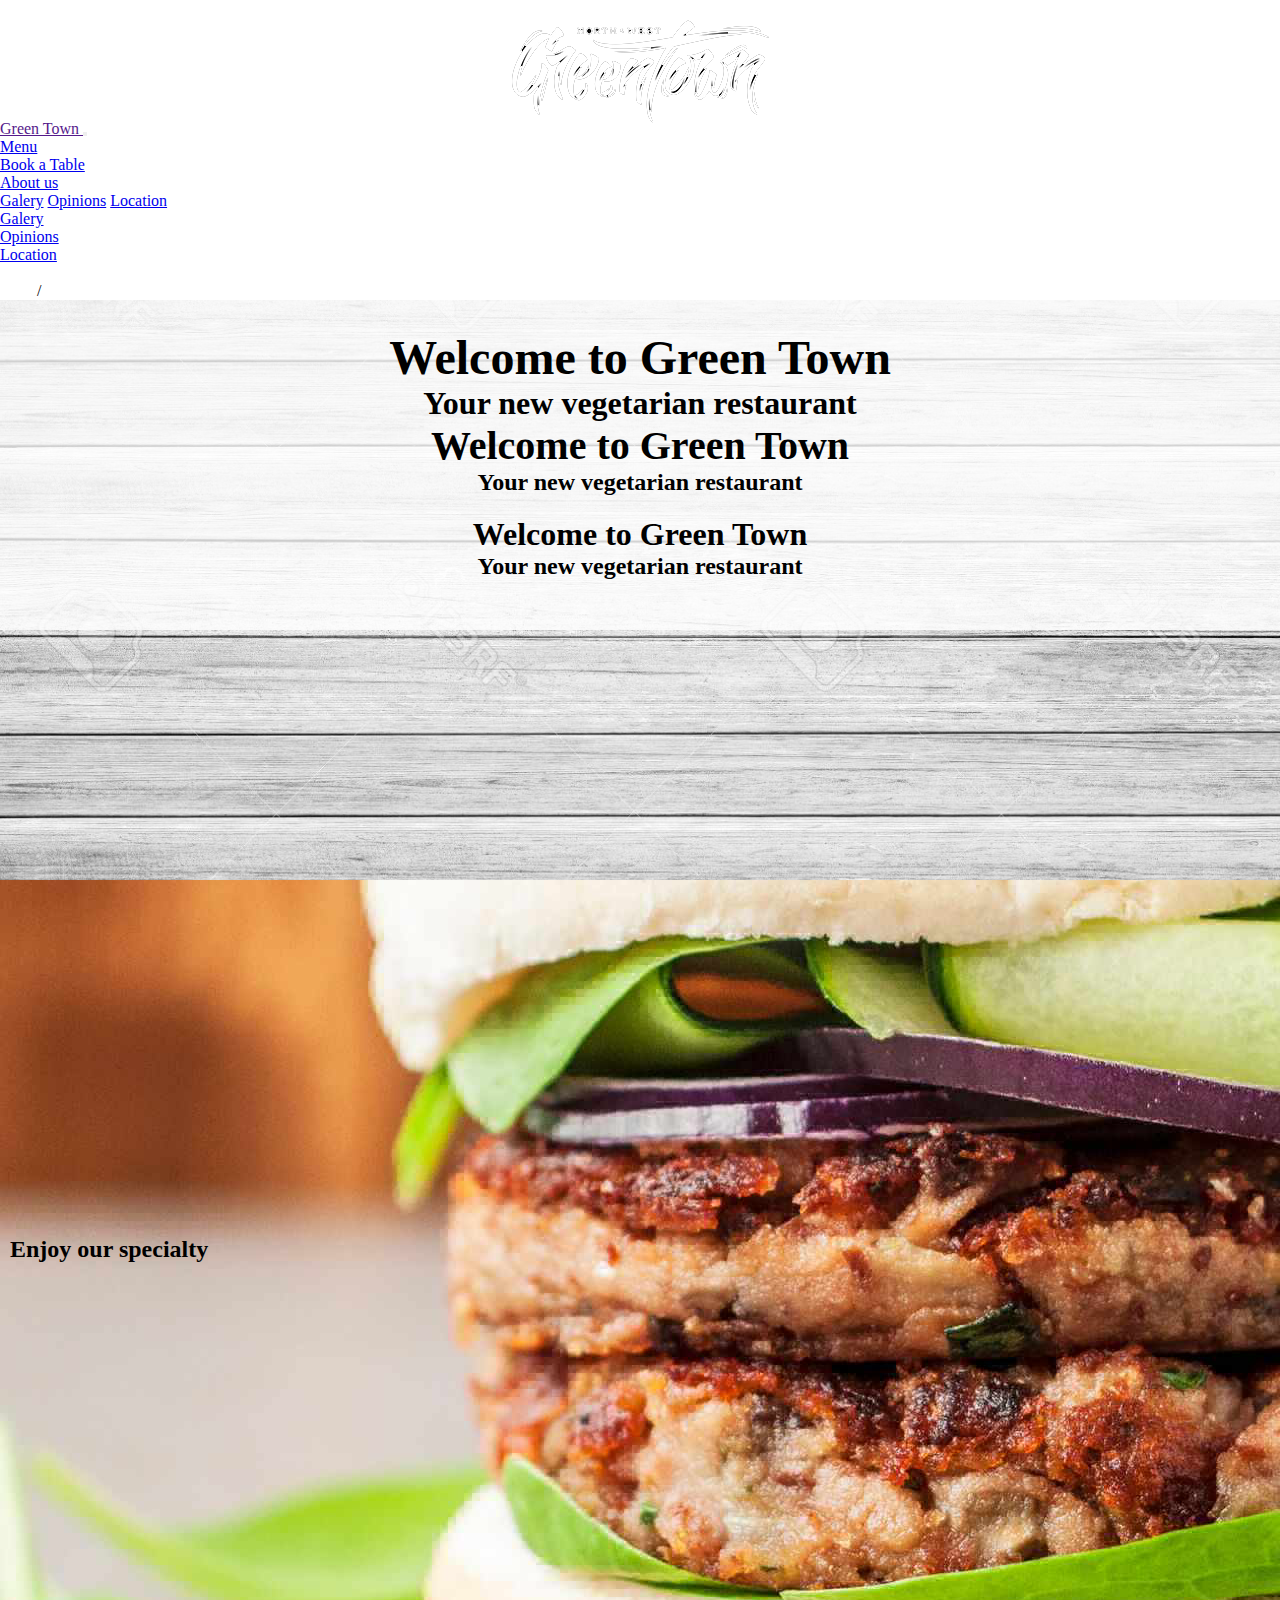
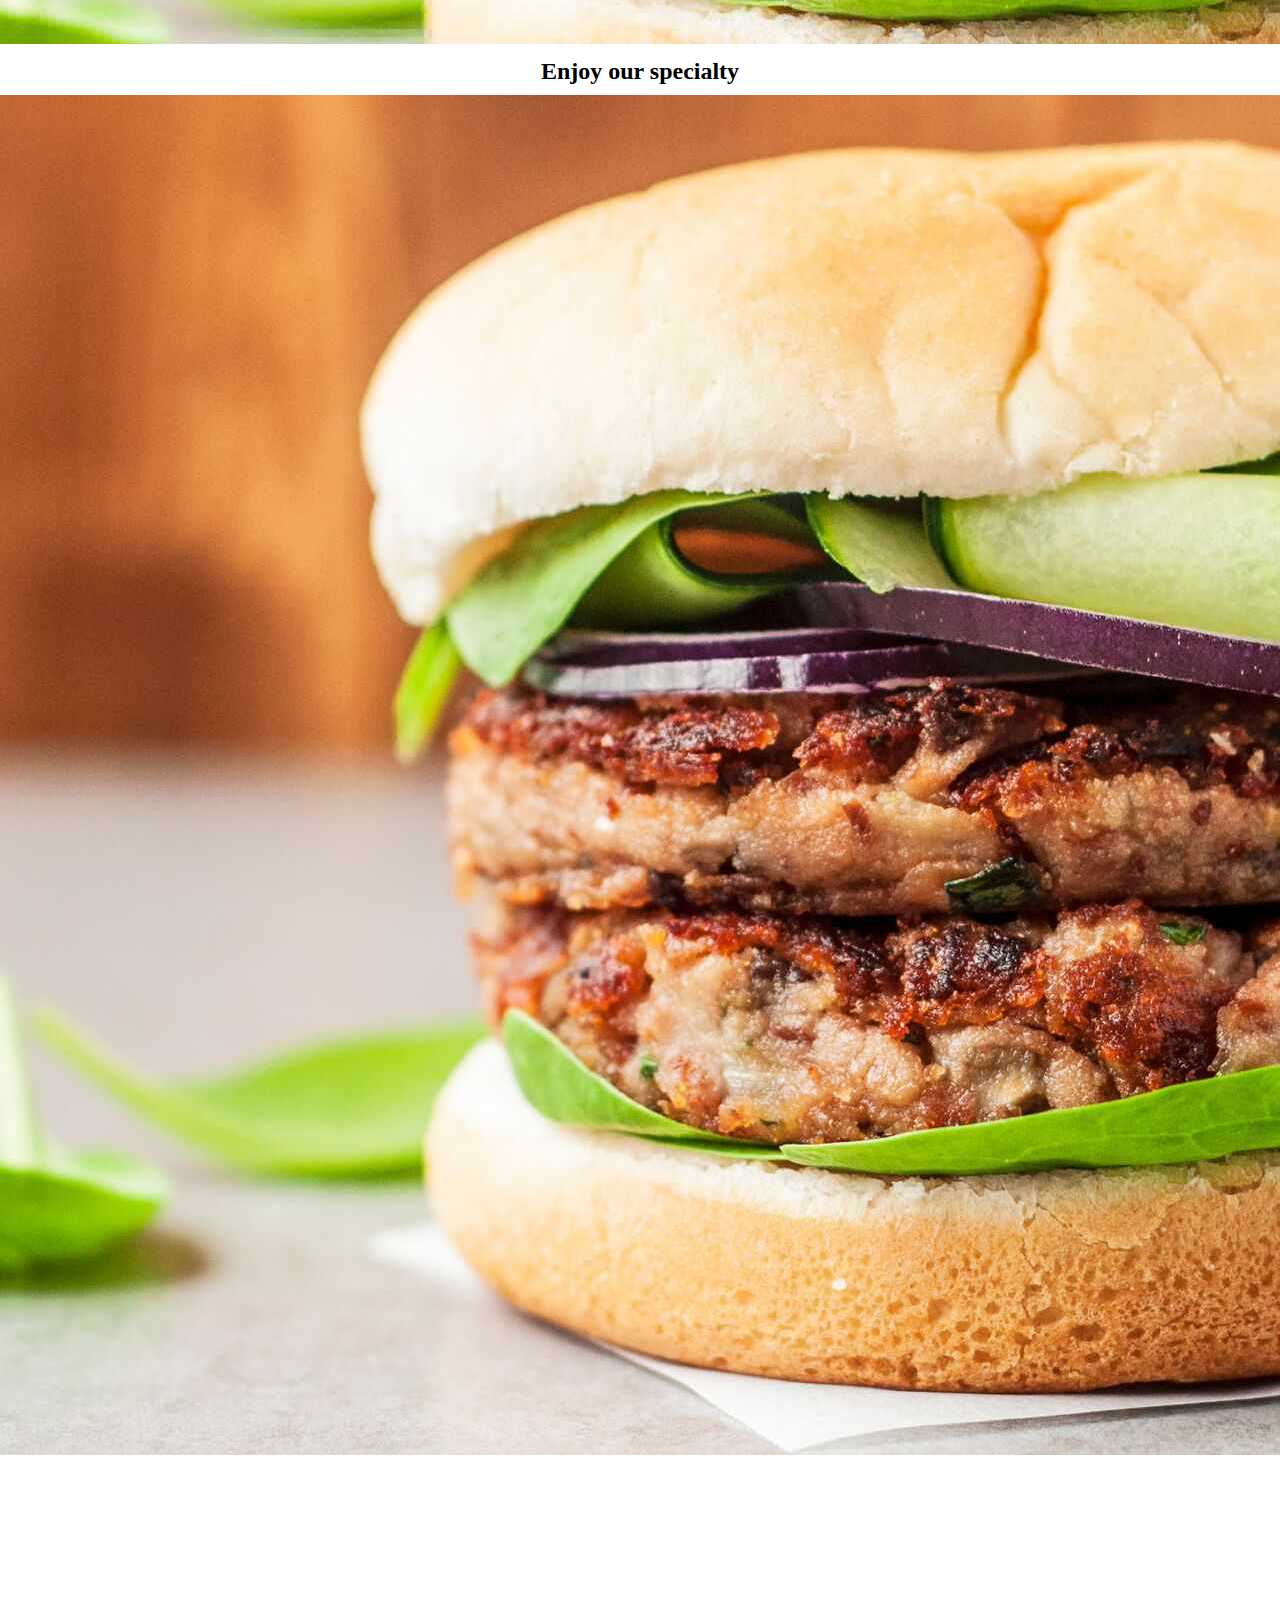
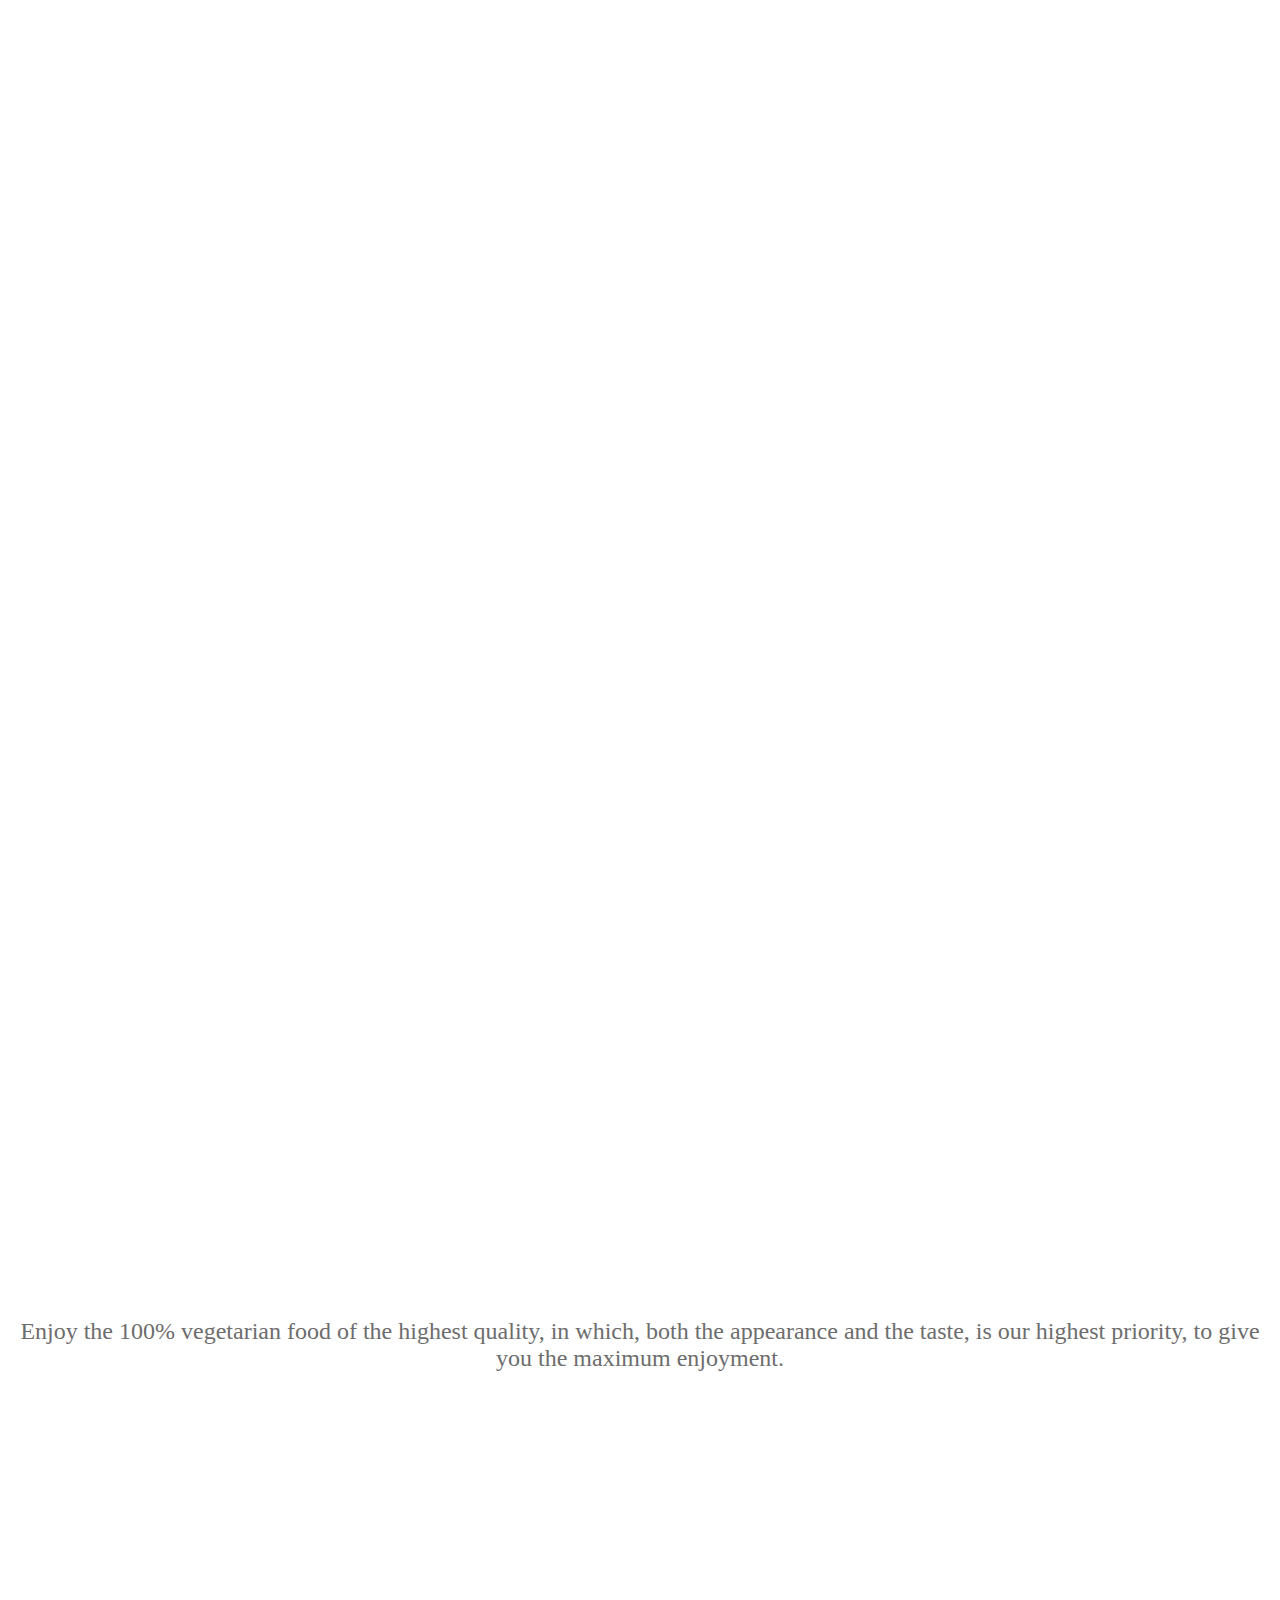
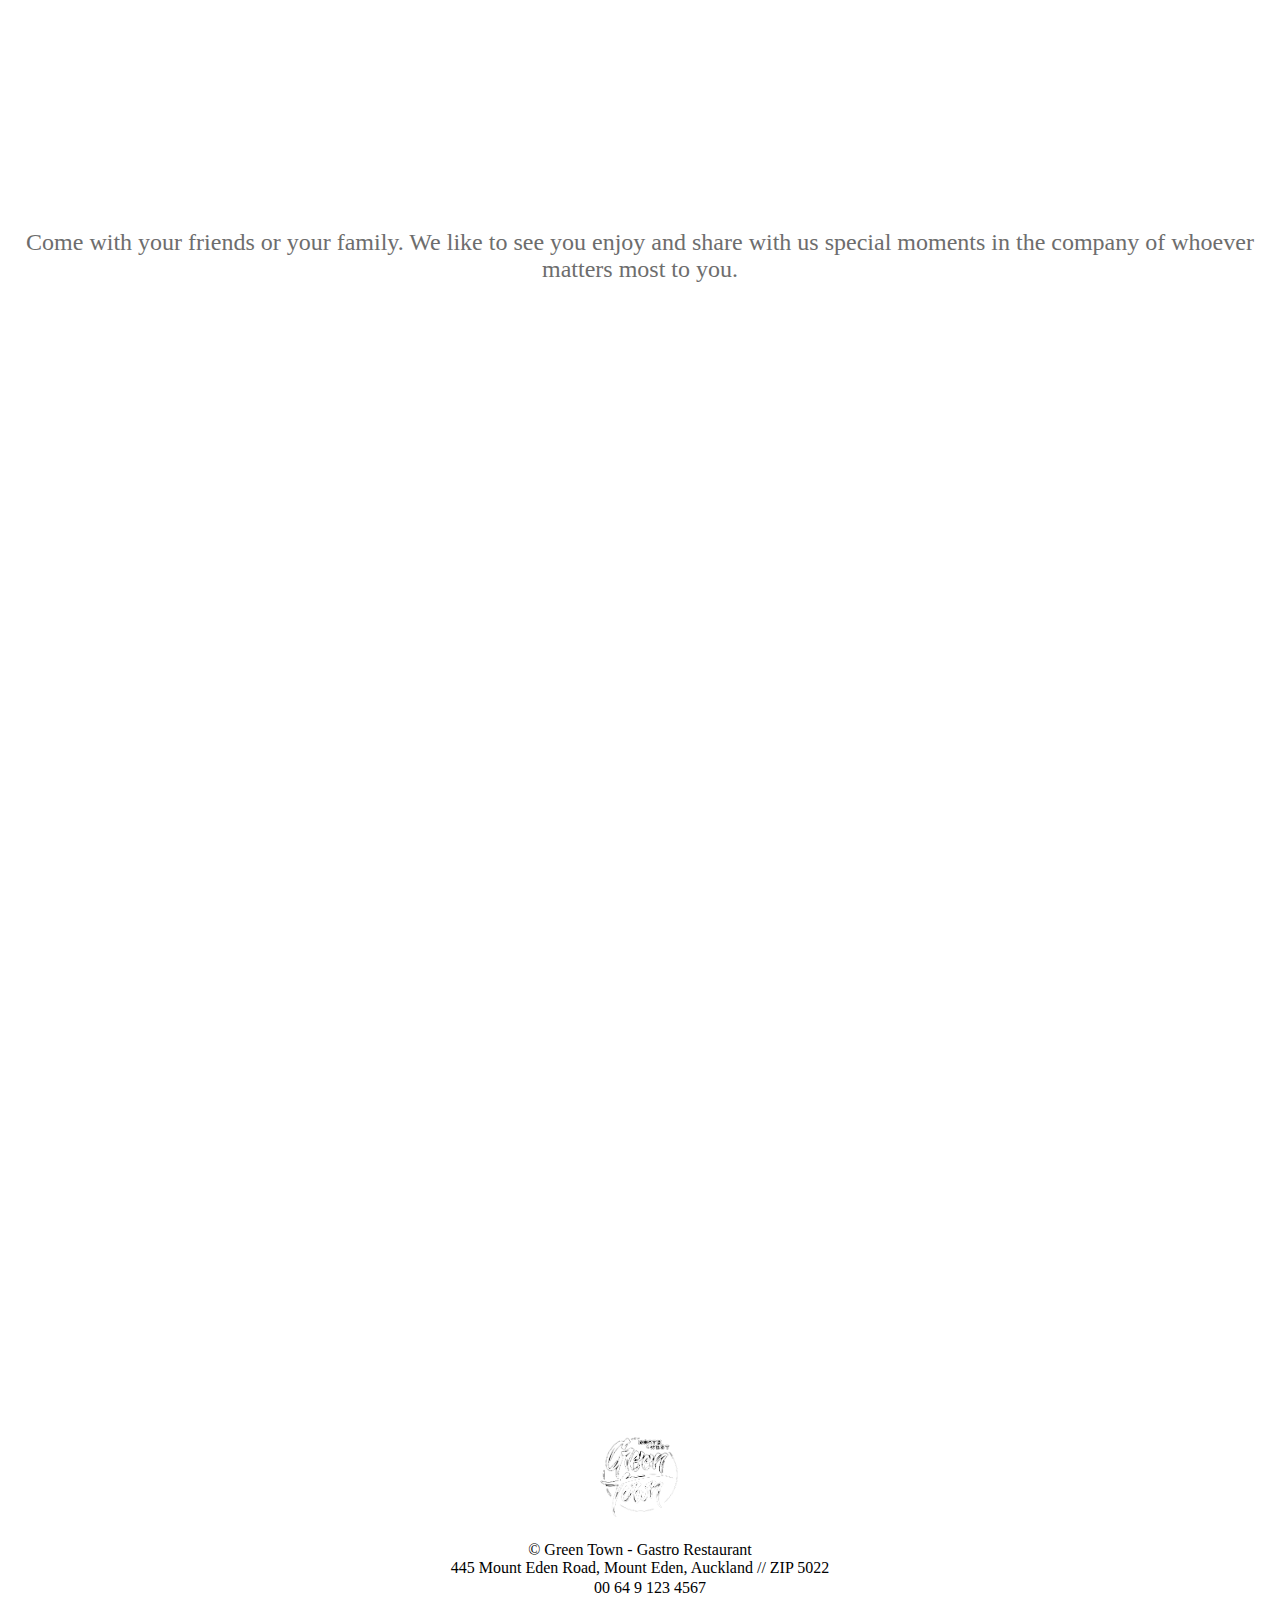
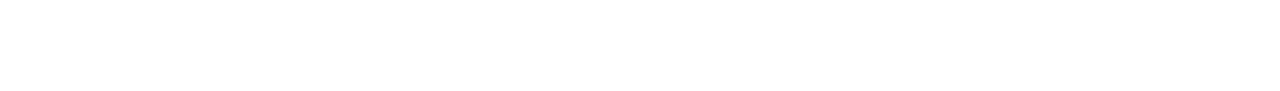
==== index.html @ 02210a0e "Only need menu" ====
<!doctype html>
<html lang="en">
  <head>
    <!-- Required meta tags -->
    <meta charset="utf-8">
    <meta name="viewport" content="width=device-width, initial-scale=1, shrink-to-fit=no">

    <!-- Bootstrap CSS -->
    <link rel="shortcut icon" href="./public/logoDark.ico" type="image/x-icon">
    <link rel="stylesheet" href="./styles/style.css">
    <link rel="stylesheet" href="https://stackpath.bootstrapcdn.com/bootstrap/4.2.1/css/bootstrap.min.css" integrity="sha384-GJzZqFGwb1QTTN6wy59ffF1BuGJpLSa9DkKMp0DgiMDm4iYMj70gZWKYbI706tWS" crossorigin="anonymous">
    <link rel="stylesheet" href="https://bootswatch.com/4/lux/bootstrap.min.css">
    <link rel="stylesheet" href="https://bootswatch.com/4/lux/bootstrap.css">
    <link rel="stylesheet" href="https://cdnjs.cloudflare.com/ajax/libs/animate.css/3.7.0/animate.min.css">

    <script src="https://ajax.googleapis.com/ajax/libs/jquery/3.3.1/jquery.min.js"></script>
    <script src="https://maxcdn.bootstrapcdn.com/bootstrap/3.4.0/js/bootstrap.min.js"></script>

    <title>Green Town</title>
  </head>
  <body>
    <section id="header">
        <div class="bg-primary" style="text-align: center; height: 120px;">
            <img src="./assets/greenTownTop.png" alt="" style="padding: 20px 0;">
        </div>
    </section>

    <nav class="navbar navbar-expand-lg navbar-dark bg-primary sticky-top">
        <a class="navbar-brand" href="">
            <!-- <img src="./assets/logo.png" alt="" id="imgLogo" style="height:60px;"> -->
            Green Town
        </a>
        <button class="navbar-toggler" type="button" data-toggle="collapse" data-target="#navbarColor01" aria-controls="navbarColor01" aria-expanded="false" aria-label="Toggle navigation">
            <span class="navbar-toggler-icon"></span>
        </button>

        <div class="collapse navbar-collapse" id="navbarColor01">
            <ul class="navbar-nav mr-auto">
                <li class="nav-item">
                    <a class="nav-link" href="#">Menu</a>
                </li>
                <li class="nav-item">
                    <a class="nav-link" href="./public/bookATable.html">Book a Table</a>
                </li>
                <li class="nav-item dropdown">
                    <div class="d-none d-lg-block">
                        <a class="nav-link dropdown-toggle" href="#" id="navbarDropdown" role="button" data-toggle="dropdown" aria-haspopup="true" aria-expanded="false">
                            About us
                        </a>
                        <div class="dropdown-menu" aria-labelledby="navbarDropdown">
                            <a class="dropdown-item" href="./public/gallery.html">Galery</a>
                            <a class="dropdown-item" href="./public/opinions.html">Opinions</a>
                            <a class="dropdown-item" href="./public/location.html">Location</a>
                        </div>
                    </div>
                </li>

                <!-- NAVBAR ITEMS FOR MOBILE AND TABLET -->
                <li class="nav-item d-lg-none">
                    <a class="nav-link" href="./public/gallery.html">Galery</a>
                </li>
                <li class="nav-item d-lg-none">
                    <a class="nav-link" href="./public/opinions.html">Opinions</a>
                </li>
                <li class="nav-item d-lg-none">
                    <a class="nav-link" href="./public/location.html">Location</a>
                </li>
            </ul>

            <!-- THAT BUTTON MAY HAVE THE OPTION TO CHANGE THE LANGUAGE -->
            <br>
            <a href="#" style="color:white;"><u>ENG</u></a> / <a href="#"style="color:white;"><u>ESP</u></a>
            <br>
        </div>
    </nav>

    <!-- DIV WITH BACKGROUNB IMAGE -->
  <div class="container-fluid" id="bg">

    <!-- INTRO -->
    <section class="container" id="whiteContainer"> 
        <!-- WELCOME FOR PC -->
        <div class="row d-none d-lg-block">
            <div class="col-12" style="text-align:center;">
                <h1 id="welcomeH1A">Welcome to Green Town</h1>
                <h2 id="welcomeH2A">Your new vegetarian restaurant</h2>
            </div>
        </div>

        <!-- WELCOME FOR TABLET -->
        <div class="row d-none d-md-block d-lg-none">
            <div class="col-12" style="text-align:center;">
                <h1 id="welcomeH1B">Welcome to Green Town</h1>
                <h2 id="welcomeH2B">Your new vegetarian restaurant</h2>
            </div>
        </div>

        <!-- WELCOME FOR MOBILE -->
        <div class="row d-md-none">
            <div class="col-auto" id="contentWC" style="text-align: center;">
                <h1>Welcome to Green Town</h1>
                <h2>Your new vegetarian restaurant</h2>
            </div>
        </div>

        <!-- <div class="col-12" style="text-align:center;" >
            <span><img src="./assets/images/burguerIntro.png" alt="" style="padding-top: 20px;" class="img-fluid animated zoomInDown"></span>
        </div> -->
    </section>

    
    <section class="container d-none d-lg-block" id="spacePC">
        <!-- SPACE SECTION PC -->
    </section>
    <section class="container d-lg-none" id="spaceMobile">
        <!-- SPACE SECTION TABLET AND MOBILE -->
    </section>

    <section class="container-fluid" style="padding: 0;">
        <div class="row align-items-center d-none d-md-block">
            <div class="thumbnail text-center">
                <img src="./assets/images/bigBurger.png" alt="" class="img-fluid">
                <div class="caption bg-warning">
                    <h2 style="padding:10px; margin: 0;">Enjoy our specialty</h2>
                    <h1 class="wow pulse" data-wow-delay="1s" style="padding:10px; margin: 0; font-size: 3em;">100% Vegan Burguers</h1>
                </div>
            </div>
        </div>

        <div class="row align-items-center d-md-none">
            <div class="col-12" style="padding: 0;">
                <div class="bg-warning" style="text-align: center;">
                    <h2 style="padding:10px 0; margin: 0;">Enjoy our specialty</h2>
                </div>
                <img src="./assets/images/bigBurguer.jpeg" alt="" class="img-fluid">
                <div class="bg-warning" style="text-align: center;">
                    <h1 class="wow pulse" data-wow-delay="1s" style="padding:10px 0; margin: 0; font-size: 3em;">100% Vegan Burgers</h1>
                </div>
            </div>
        </div>
    </section>


    <section class="container d-none d-lg-block" id="spacePC">
        <!-- SPACE SECTION PC -->
    </section>
    <section class="container d-lg-none" id="spaceMobile">
        <!-- SPACE SECTION TABLET AND MOBILE -->
    </section>
    
    
    <section class="container" id="whiteContainer">
        <div class="row align-items-center">
            <div class="col-12 col-lg-6 d-none d-lg-block">
                <img src="./assets/images/tofu.jpg" alt="" class="img-fluid wow fadeInLeft" style="padding-left: 10px;">
            </div>
            <div class="col-12 col-lg-6">
                <p style="text-align:center; font-size: 1.5em;" id="contentWC">
                    Enjoy the 100% vegetarian food of the highest quality, in which, 
                    both the appearance and the taste, is our highest priority, to 
                    give you the maximum enjoyment.
                </p>
            </div>
        </div>
        <div class="row d-lg-none" style="padding: 20px 0; text-align:center;">
            <div class="col-12">
                <span><img src="./assets/images/tofu2.png" alt="" class="img-fluid wow fadeIn"></span>
            </div>
        </div>
        <div class="row d-none d-lg-block" style="padding: 20px 0;">

        </div>
        <div class="row align-items-center">
            <div class="col-12 col-lg-6">
                    <p style="text-align:center; font-size: 1.5em;" id="contentWC">
                        Come with your friends or your family. We like to see you enjoy 
                        and share with us special moments in the company of whoever 
                        matters most to you.
                    </p>
                </div>
            <div class="col-12 col-lg-6 d-none d-lg-block">
                <img src="./assets/images/people.png" alt="" class="img-fluid wow fadeInRight" style="padding-right: 10px;">
            </div>
        </div>
    </section>

  </div>

    <!-- FOOTER -->
    <section id="footer" class="bg-primary" style="padding: 20px;">
        <div class="container" style="padding: auto;">
            <div class="row d-flex align-items-center justify-content-center">
                <div class="col-12 col-lg-2" style="text-align:center; padding-bottom: 20px;">
                    <img src="./assets/greenTownBottom.png" style="height: 80px;" alt=""></span>
                </div>
                <div class="col-12 col-lg-6 offset-lg-1" style="text-align:center; padding-bottom: 20px;">
                    &copy; Green Town - Gastro Restaurant
                    <div class="w-100"></div>
                    445 Mount Eden Road, Mount Eden, Auckland // ZIP 5022
                    <div class="w-100"></div>
                    <span><img src="./assets/phone.svg" alt="" height="16px" width="auto"></span> 00 64 9 123 4567
                </div>
                <div class="col-12 col-lg-2 offset-lg-1" style="text-align:center; padding-bottom: 20px;">
                    <div class="row">
                        <div class="col-12">
                            <img src="./assets/twitter.svg" alt="" style="height: 30px; width: auto; padding: 0 5px;">
                            <img src="./assets/instagram.svg" alt="" style="height: 30px; width: auto; padding: 0 5px;">
                            <img src="./assets/facebook.svg" alt="" style="height: 30px; width: auto; padding: 0 5px;">                            
                        </div>
                    </div>
                </div>
            </div>
        </div>
    </section>

    <!-- Optional JavaScript -->
    <script src="./javascripts/main.js"></script>
    <script src="https://cdnjs.cloudflare.com/ajax/libs/wow/1.1.2/wow.min.js"></script>
    <script>
        new WOW().init();
    </script>

    <!-- jQuery first, then Popper.js, then Bootstrap JS -->
    <script src="https://code.jquery.com/jquery-3.3.1.slim.min.js" integrity="sha384-q8i/X+965DzO0rT7abK41JStQIAqVgRVzpbzo5smXKp4YfRvH+8abtTE1Pi6jizo" crossorigin="anonymous"></script>
    <script src="https://cdnjs.cloudflare.com/ajax/libs/popper.js/1.14.6/umd/popper.min.js" integrity="sha384-wHAiFfRlMFy6i5SRaxvfOCifBUQy1xHdJ/yoi7FRNXMRBu5WHdZYu1hA6ZOblgut" crossorigin="anonymous"></script>
    <script src="https://stackpath.bootstrapcdn.com/bootstrap/4.2.1/js/bootstrap.min.js" integrity="sha384-B0UglyR+jN6CkvvICOB2joaf5I4l3gm9GU6Hc1og6Ls7i6U/mkkaduKaBhlAXv9k" crossorigin="anonymous"></script>
  </body>
</html>
---- styles/style.css ----
* {
    margin: 0px;
    padding: 0px;
}

#bg {
    background-image: url("../assets/background.png") !important;
    background-repeat: no-repeat;
    background-attachment: fixed;
    background-size: cover;
    background-position: center;
}

.thumbnail {
    position: relative;
}

.caption {
    position: absolute;
    top: 45%;
    left: 0;
    width: 100%;
}

p {
    color: rgb(109, 109, 109) !important;
}

#welcomeH1A {
    font-size: 3rem !important;
}

#welcomeH2A {
    font-size: 2rem !important;
}

#welcomeH1B {
    font-size: 2.5rem !important;
}

#welcomeH2B {
    font-size: 1.5rem !important;
}

form {
    font-size: 1.1rem;
}

.form-group input, select {
    height: 50px !important;
}

/* #thanksForm {
    background-image: url("../assets/greyLogo.png") !important;
    background-repeat: no-repeat;
    background-size: contain;
    background-position: center;
    opacity: 0.5;
} */

#thanksForm:after {
    content: "";
    background: url("../assets/greyLogo.png") !important;
    background-repeat: no-repeat !important;
    opacity: 0.3;
    top: 0;
    left: 0;
    bottom: 0;
    right: 0;
    position: absolute;   
}

#opinion {
    text-align: center;
}

#whiteContainer {
    padding: 30px 0; 
    background-color: rgba(255, 255, 255, 0.8);
}

#spacePC {
    height: 150px;
}

#spaceMobile {
    height: 100px;
}

#contentWC {
    padding: 20px;
}

#commentName {
    text-align: right;
    color: black !important;
}

#stars {
    height: 1em;
    width: auto;
    float: left;
}

#separator {
    content: '';
	display: block;
	width: 80%;
	height: 2px;
	background-color: lightslategray;
	margin: auto;
    margin-top: 5px;
    margin-bottom: 20px;
}

/* iframe {
    border: 0;
    padding: 0 -20px; 
    margin: 0 -20px;
} */
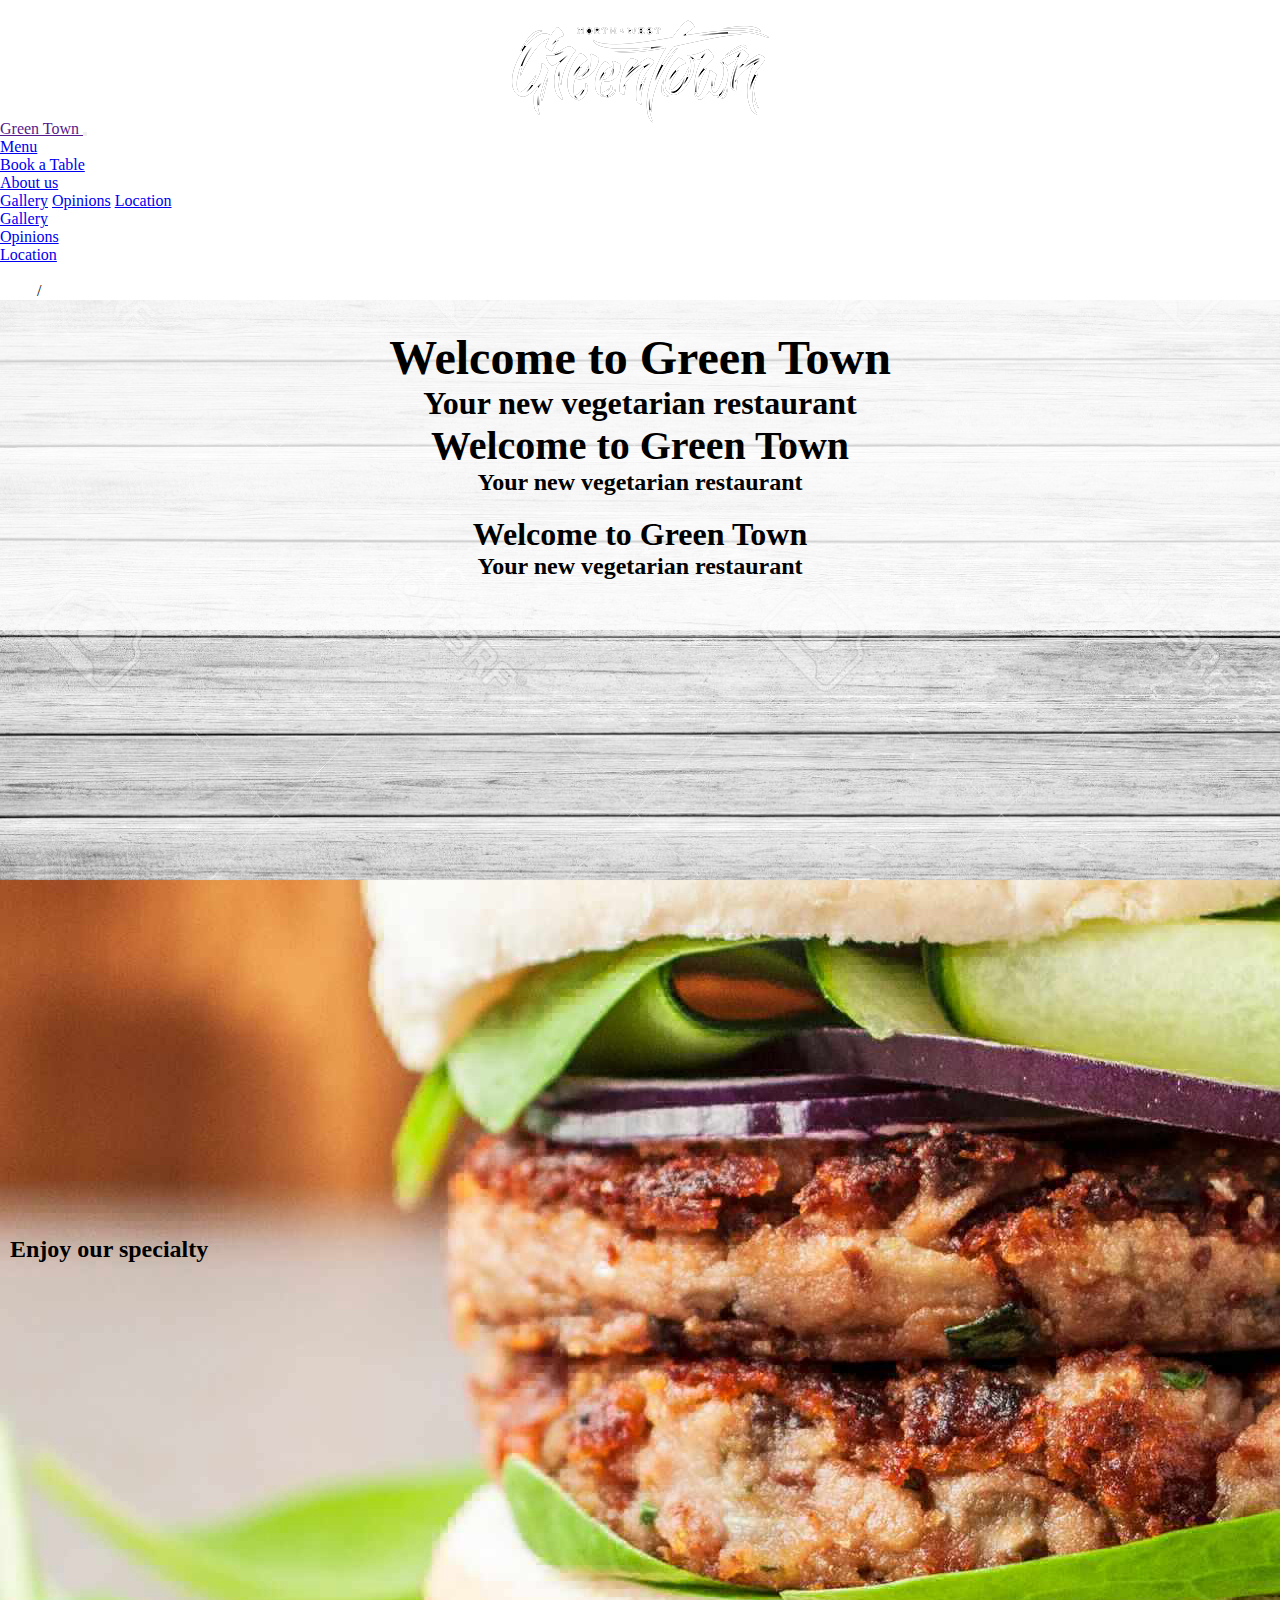
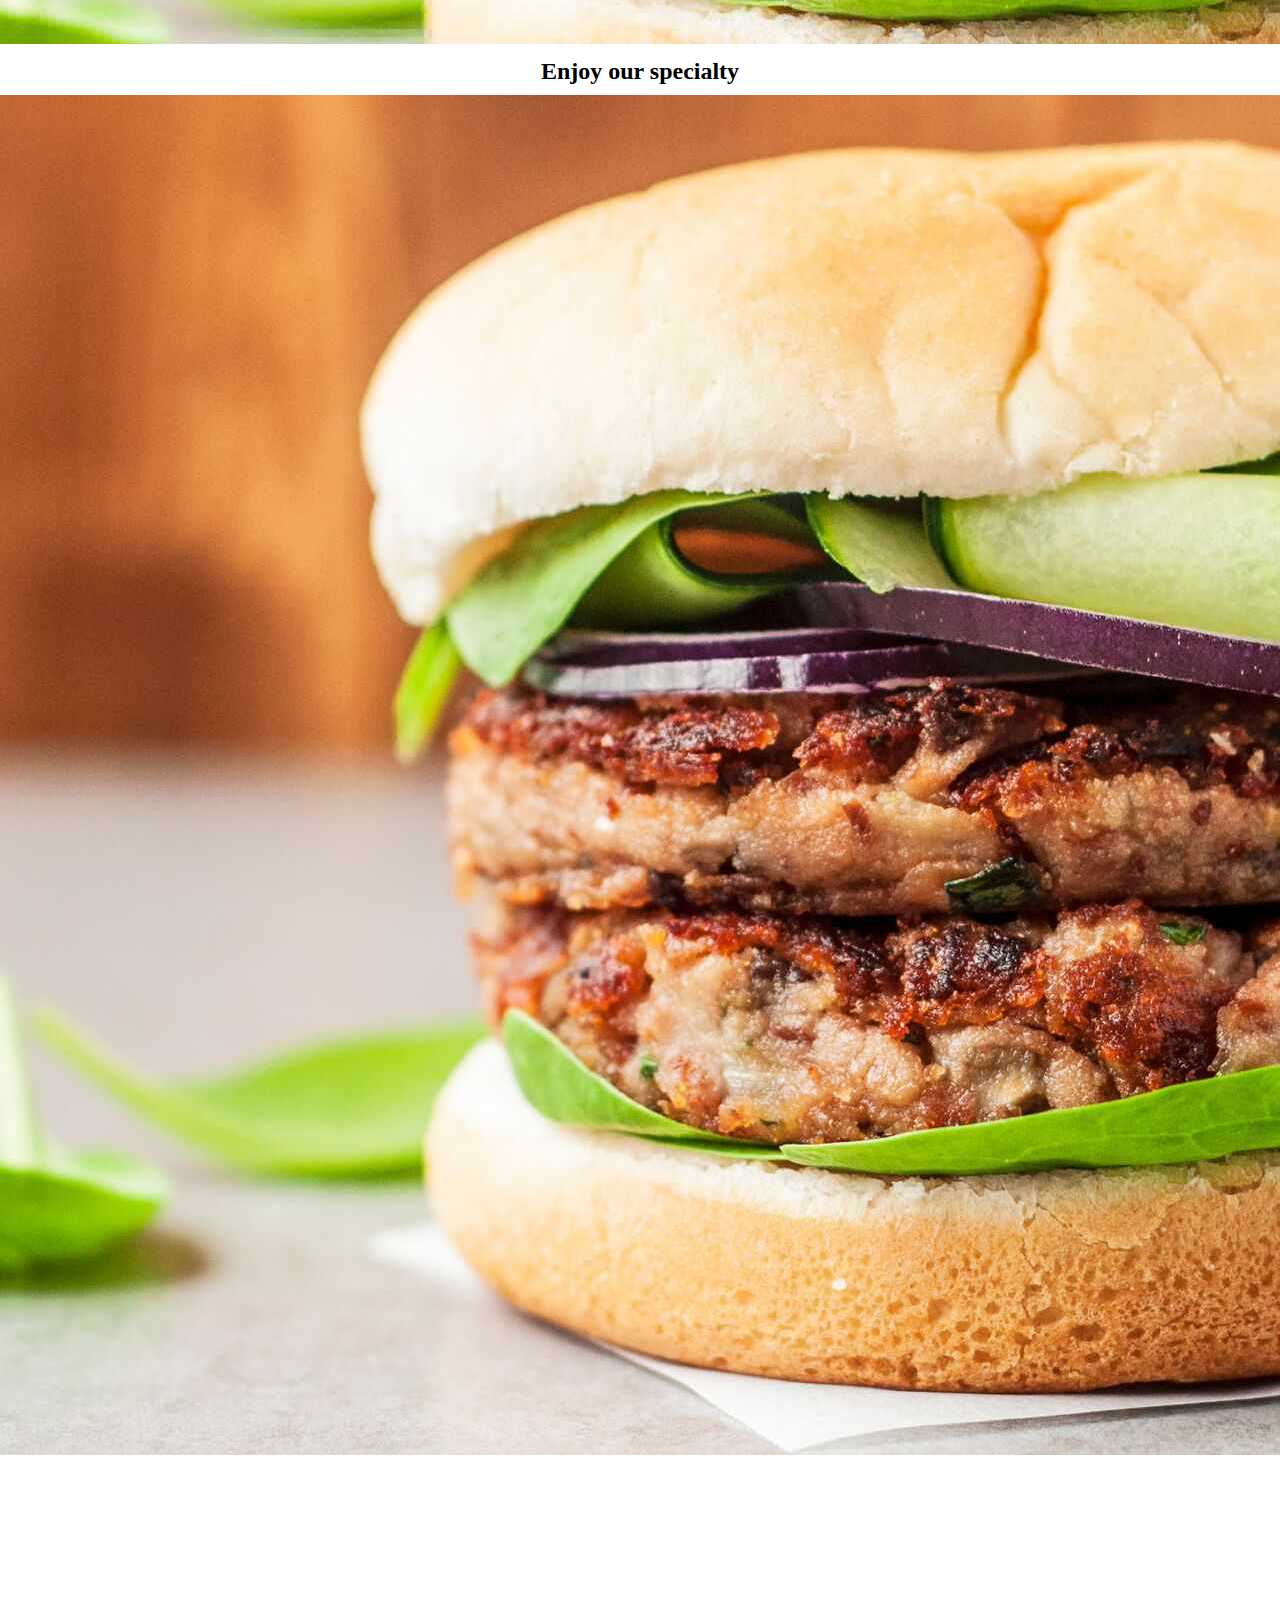
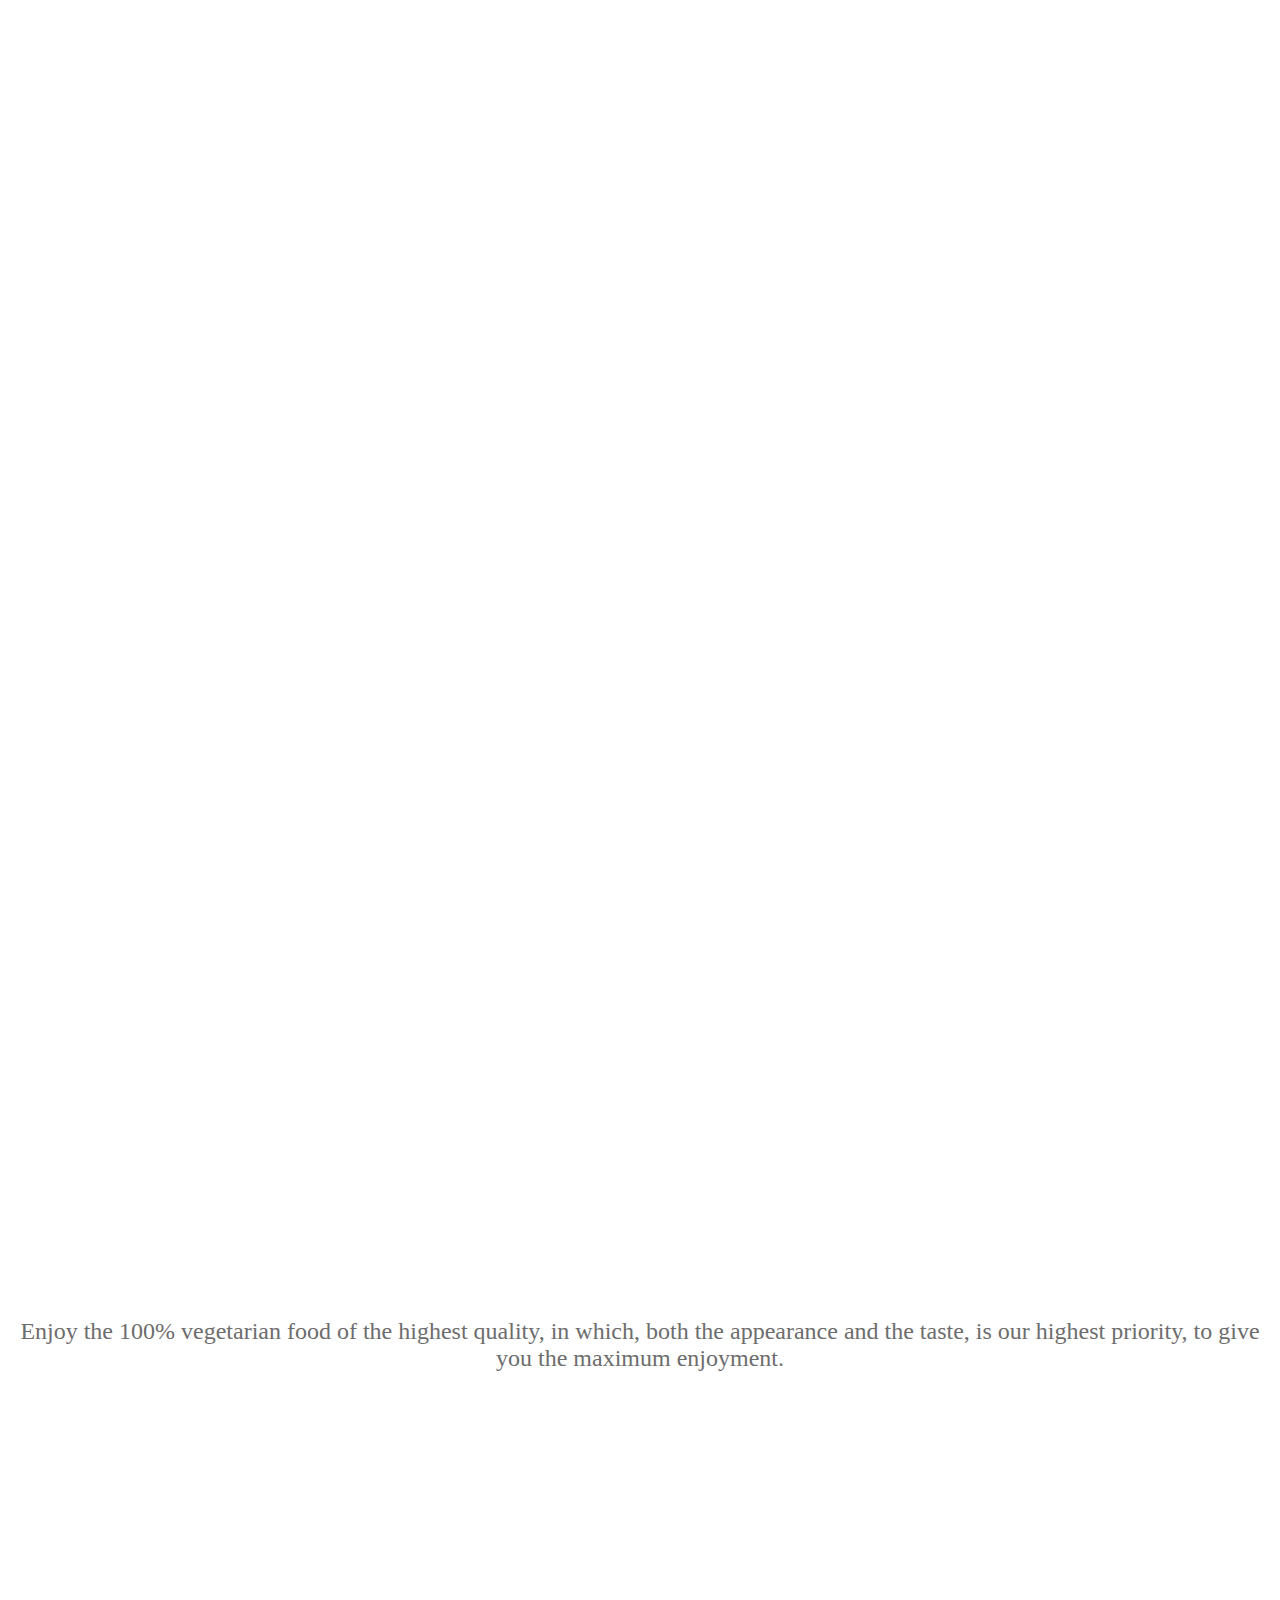
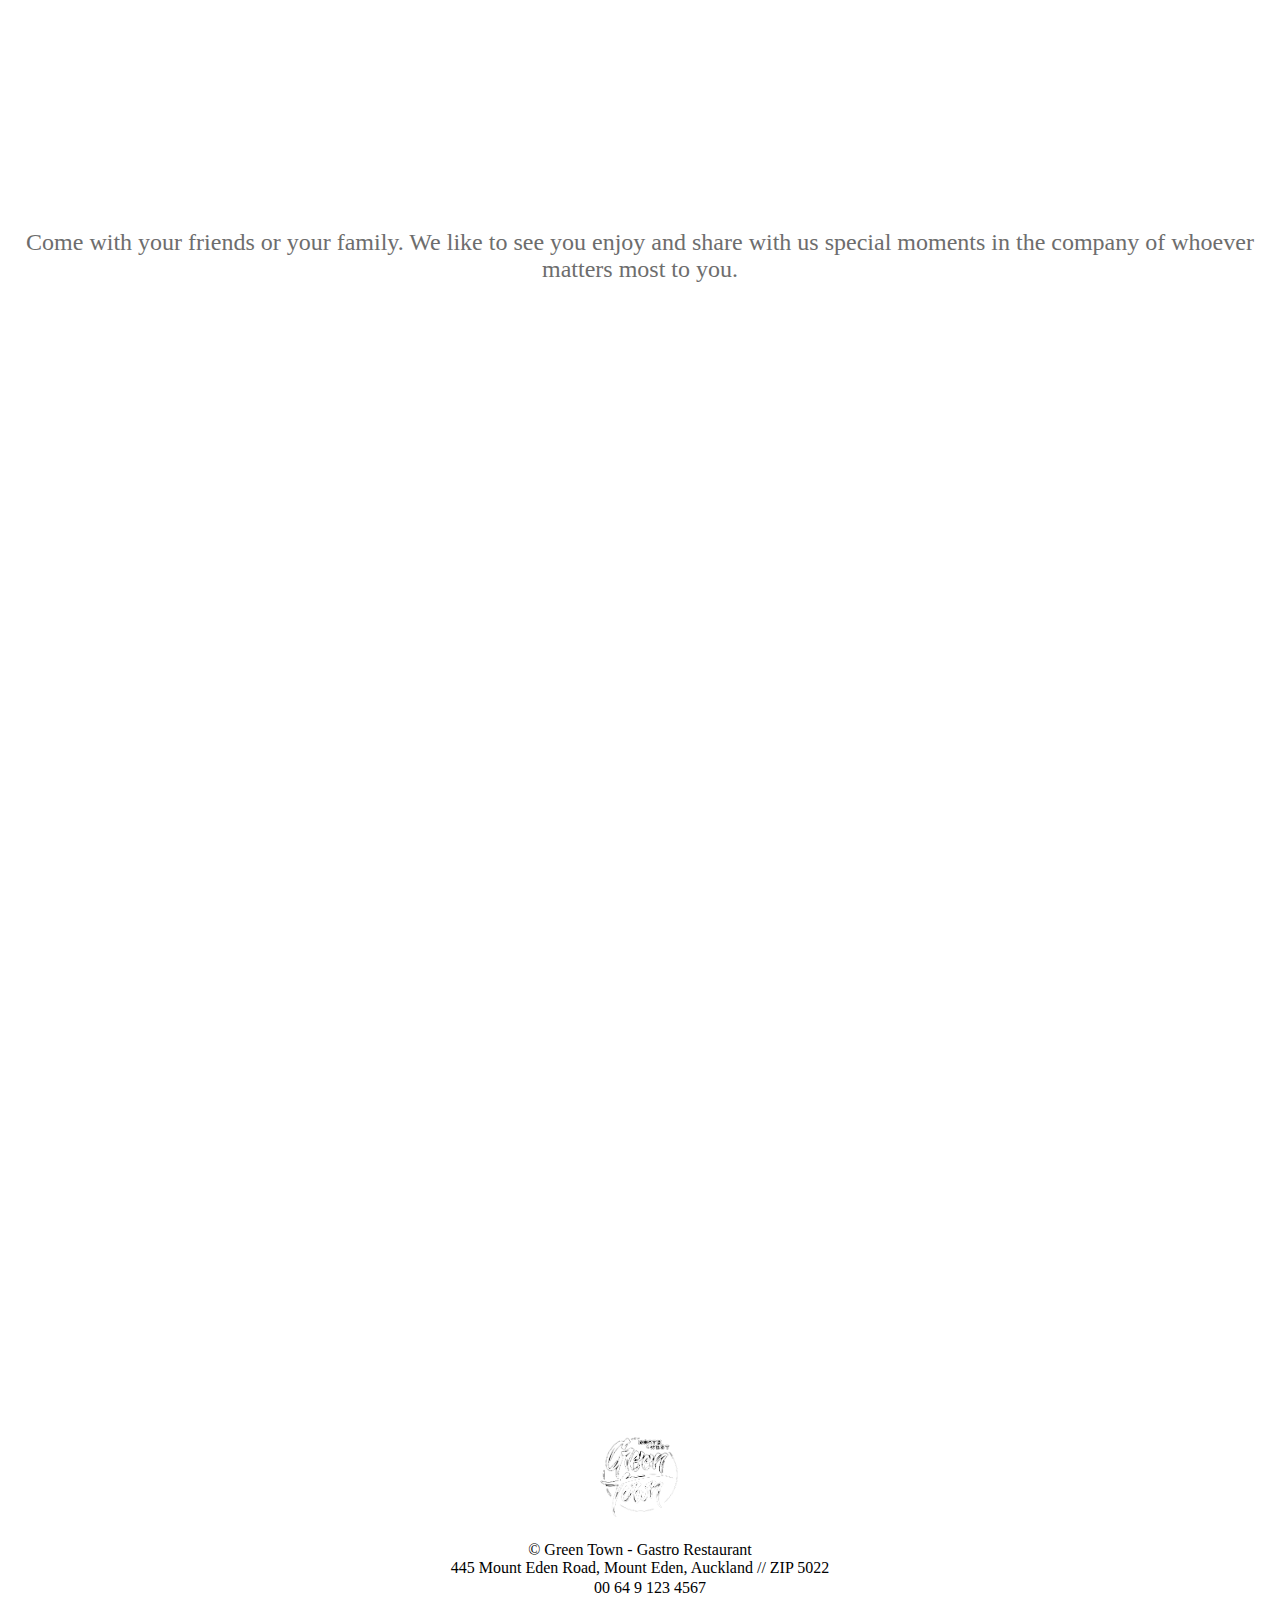
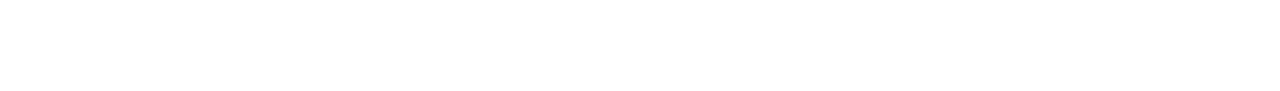
==== commit fc27e23a: "Gramatical correction" ====
--- a/index.html
+++ b/index.html
@@ -48,7 +48,7 @@
                             About us
                         </a>
                         <div class="dropdown-menu" aria-labelledby="navbarDropdown">
-                            <a class="dropdown-item" href="./public/gallery.html">Galery</a>
+                            <a class="dropdown-item" href="./public/gallery.html">Gallery</a>
                             <a class="dropdown-item" href="./public/opinions.html">Opinions</a>
                             <a class="dropdown-item" href="./public/location.html">Location</a>
                         </div>
@@ -57,7 +57,7 @@
 
                 <!-- NAVBAR ITEMS FOR MOBILE AND TABLET -->
                 <li class="nav-item d-lg-none">
-                    <a class="nav-link" href="./public/gallery.html">Galery</a>
+                    <a class="nav-link" href="./public/gallery.html">Gallery</a>
                 </li>
                 <li class="nav-item d-lg-none">
                     <a class="nav-link" href="./public/opinions.html">Opinions</a>
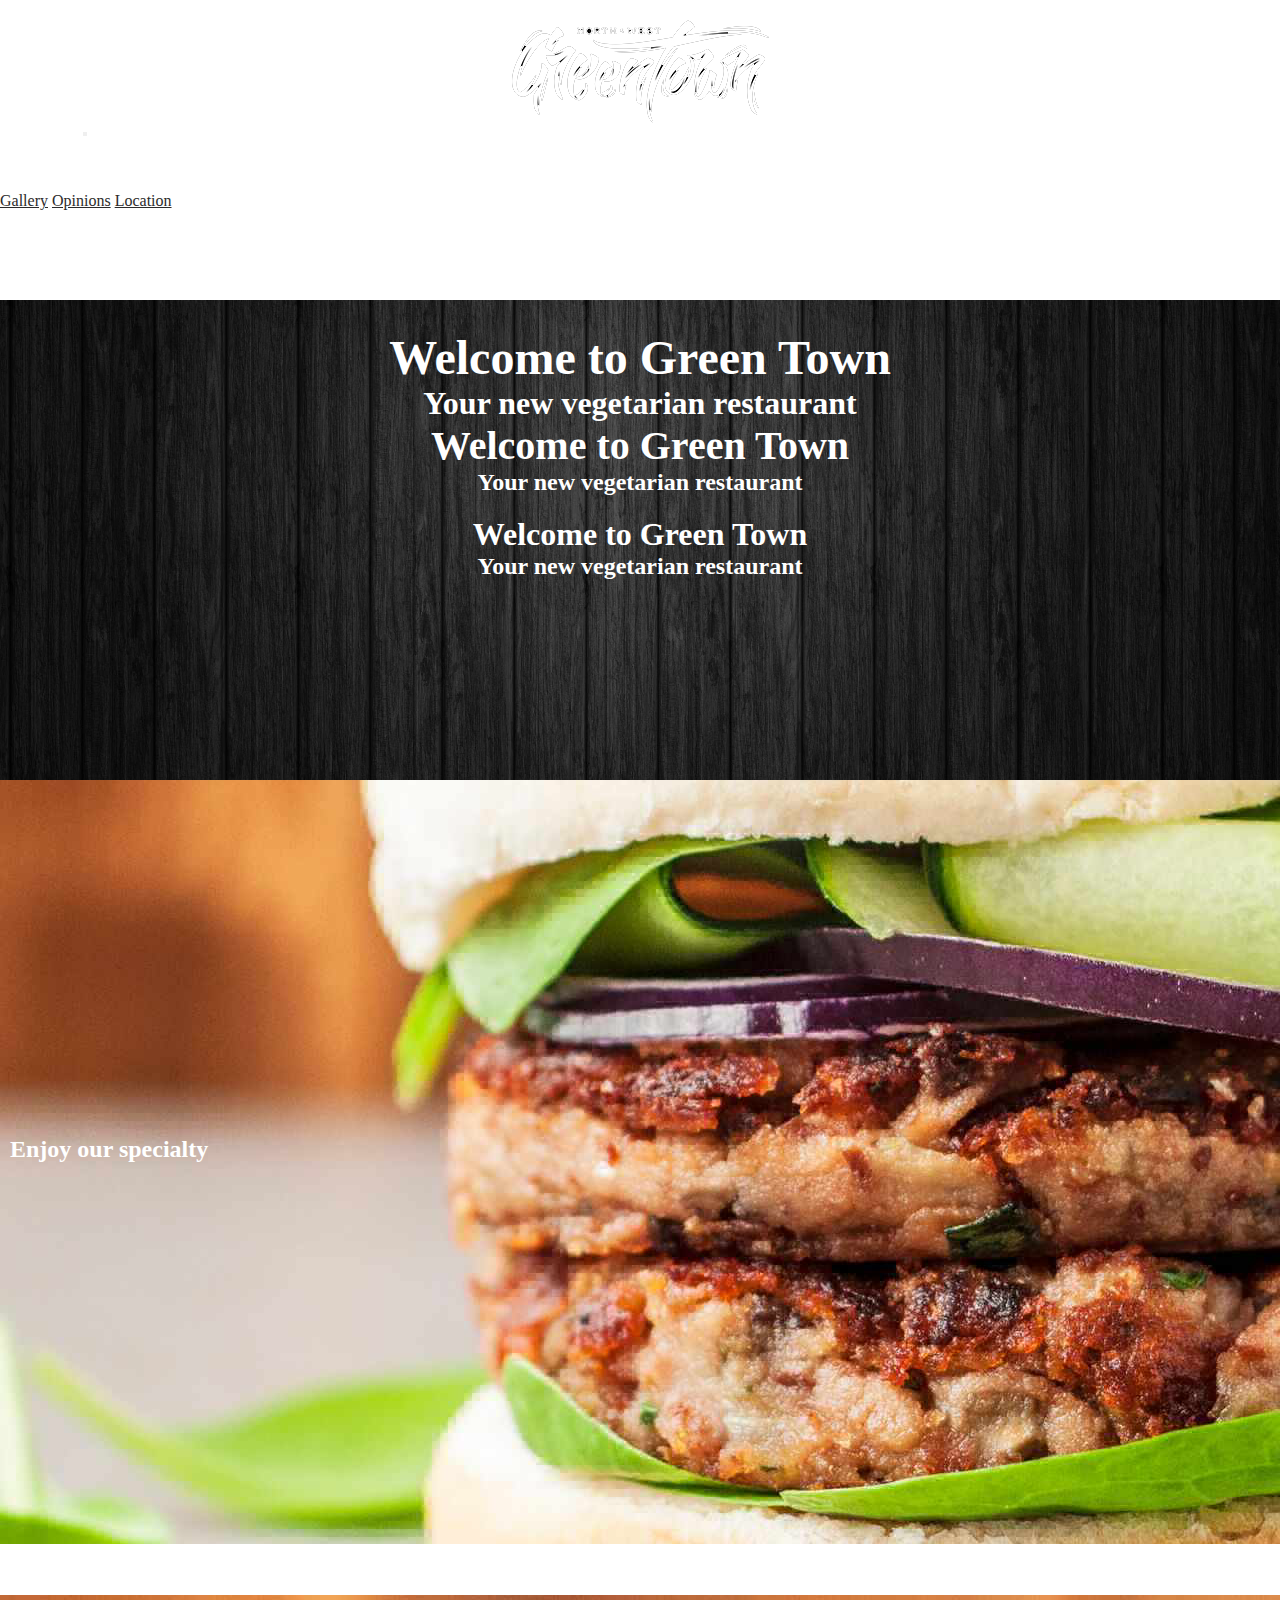
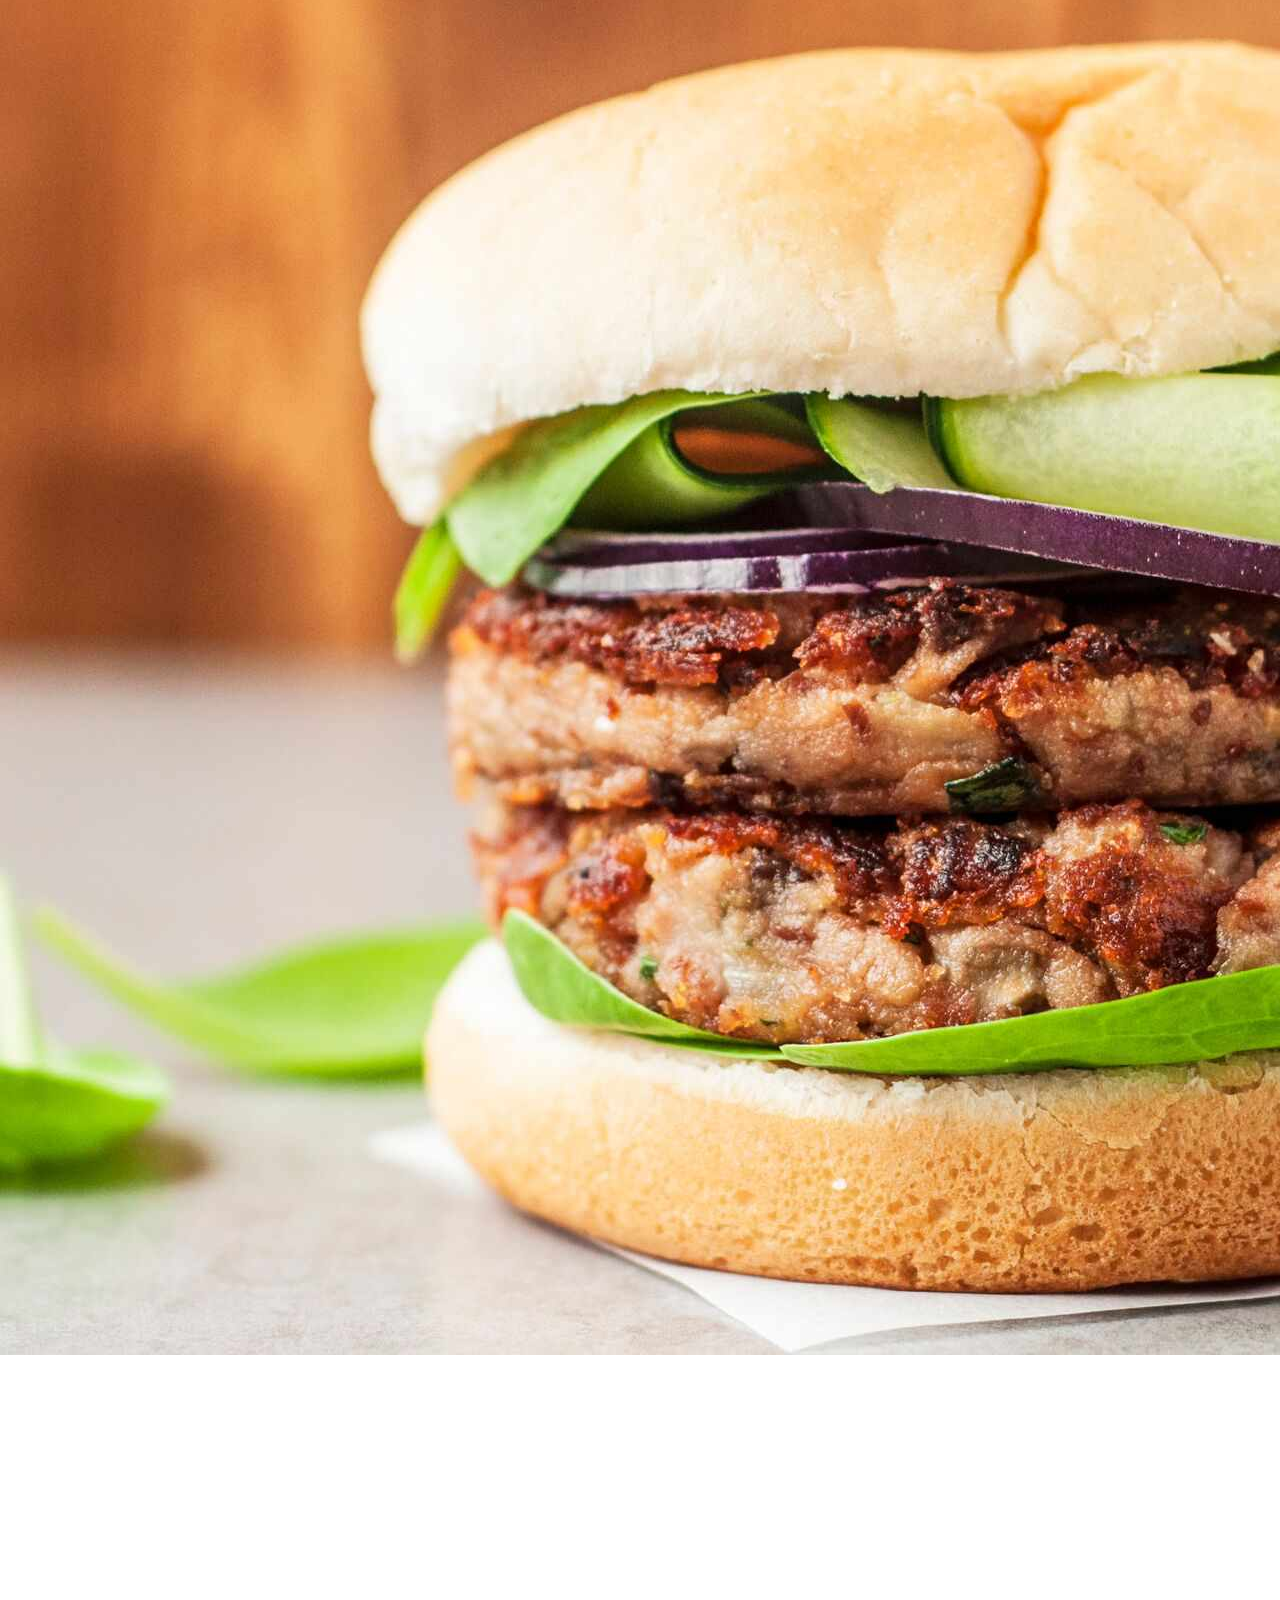
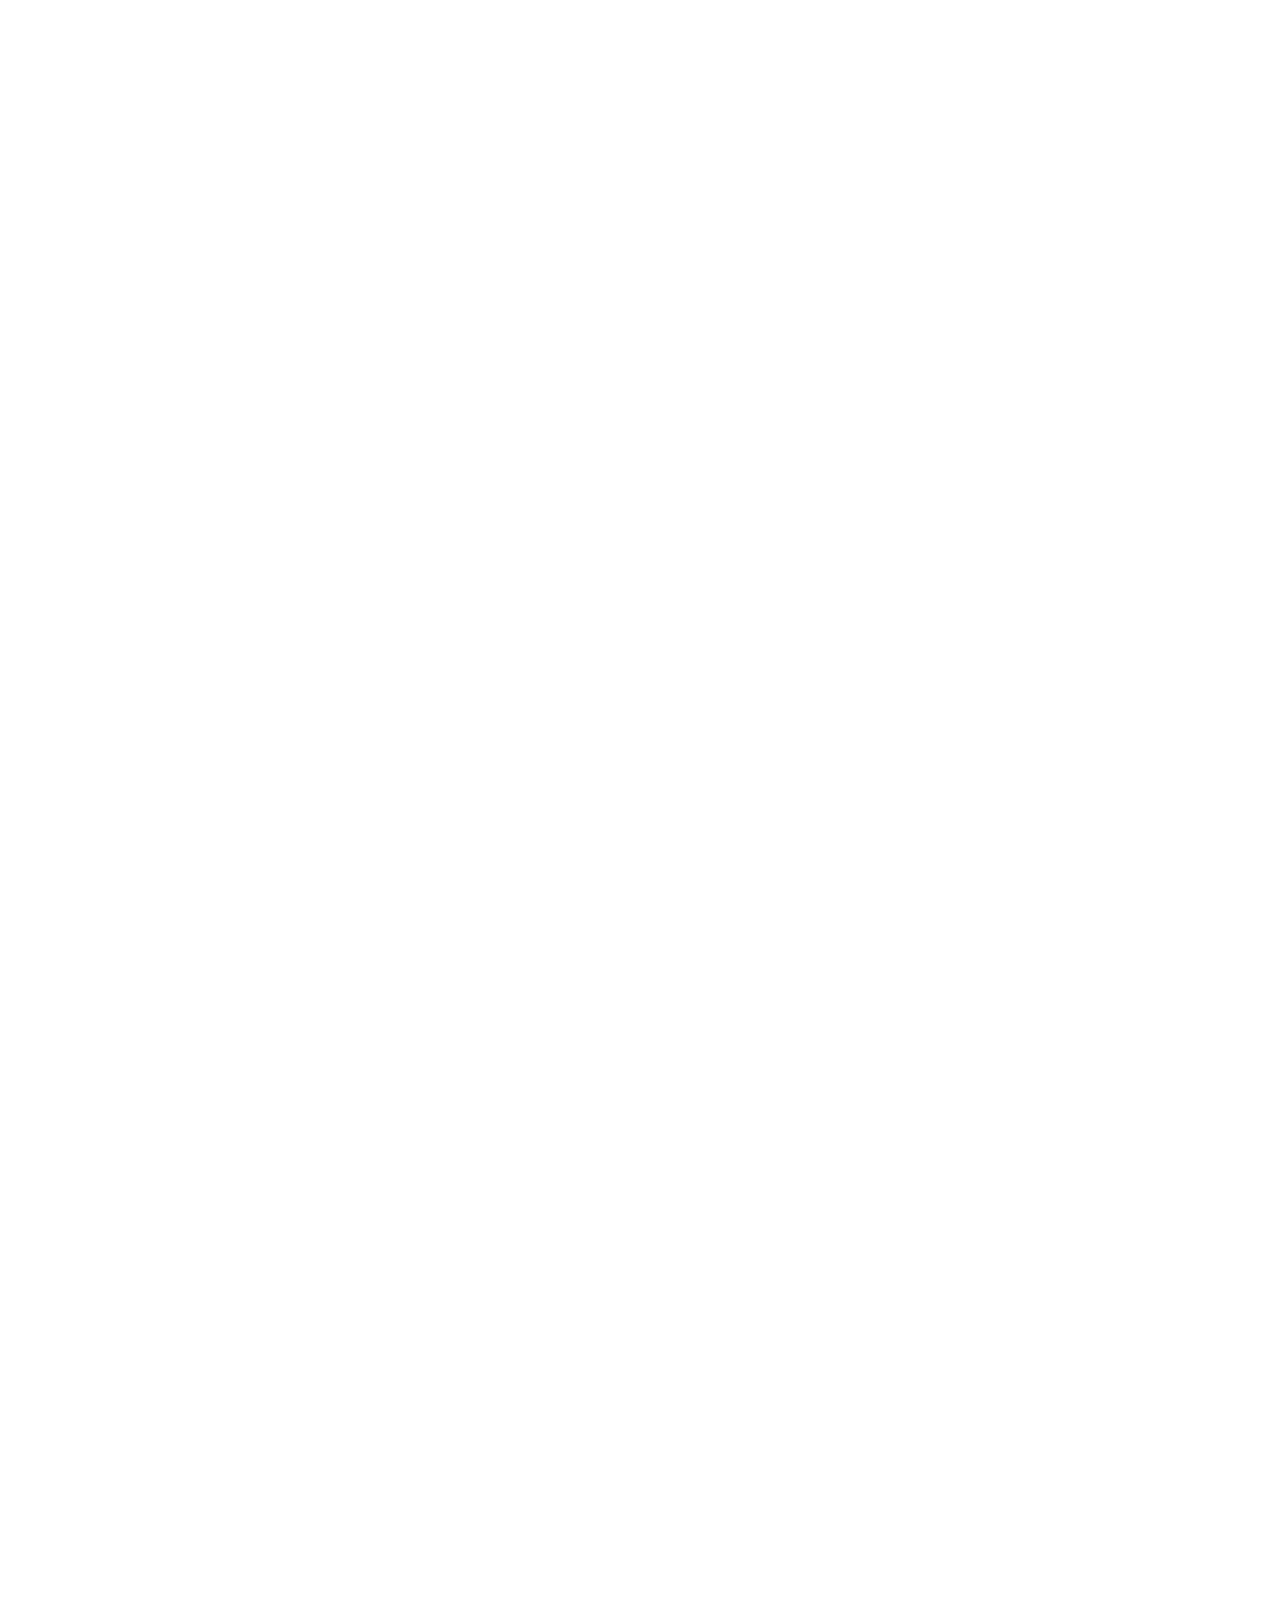
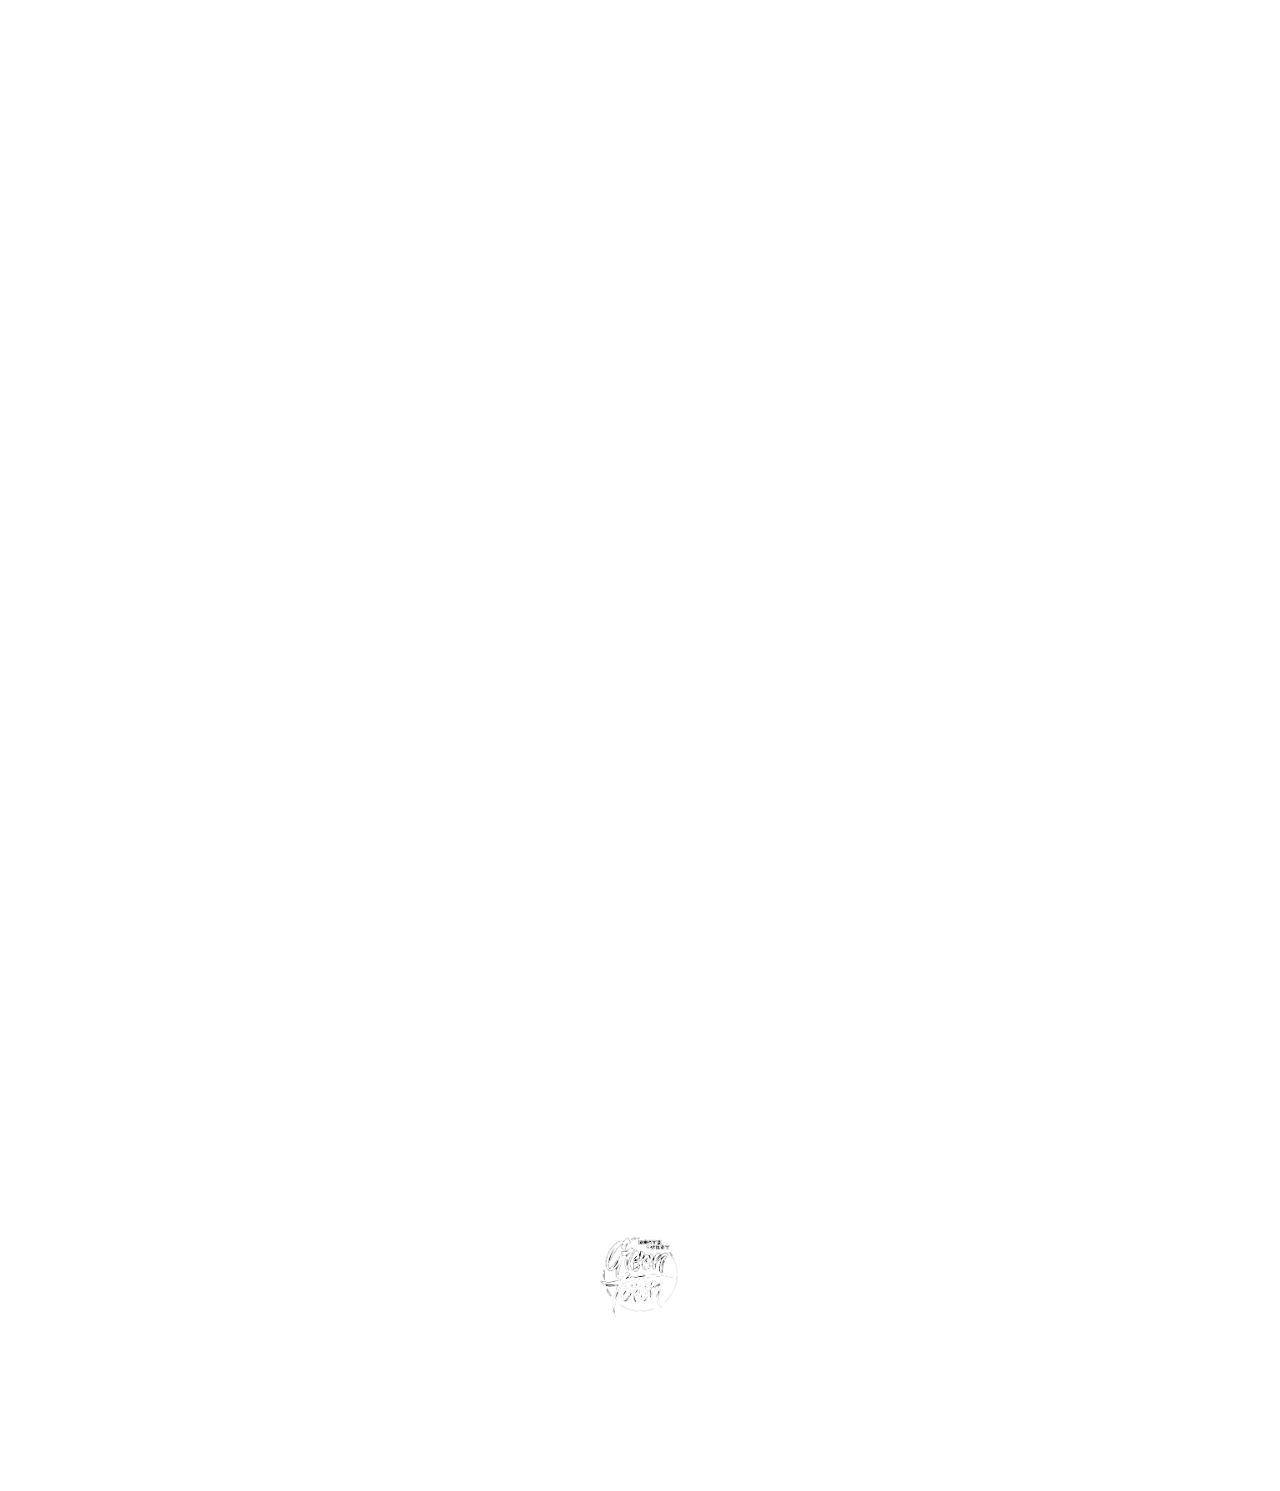
==== commit 28bf3617: "Improvements on style, more refined" ====
--- a/index.html
+++ b/index.html
@@ -37,7 +37,7 @@
         <div class="collapse navbar-collapse" id="navbarColor01">
             <ul class="navbar-nav mr-auto">
                 <li class="nav-item">
-                    <a class="nav-link" href="#">Menu</a>
+                    <a class="nav-link" href="./public/menu.html">Menu</a>
                 </li>
                 <li class="nav-item">
                     <a class="nav-link" href="./public/bookATable.html">Book a Table</a>
@@ -47,7 +47,7 @@
                         <a class="nav-link dropdown-toggle" href="#" id="navbarDropdown" role="button" data-toggle="dropdown" aria-haspopup="true" aria-expanded="false">
                             About us
                         </a>
-                        <div class="dropdown-menu" aria-labelledby="navbarDropdown">
+                        <div class="dropdown-menu" aria-labelledby="navbarDropdown" id="confirmation">
                             <a class="dropdown-item" href="./public/gallery.html">Gallery</a>
                             <a class="dropdown-item" href="./public/opinions.html">Opinions</a>
                             <a class="dropdown-item" href="./public/location.html">Location</a>
@@ -154,25 +154,28 @@
             <div class="col-12 col-lg-6 d-none d-lg-block">
                 <img src="./assets/images/tofu.jpg" alt="" class="img-fluid wow fadeInLeft" style="padding-left: 10px;">
             </div>
-            <div class="col-12 col-lg-6">
-                <p style="text-align:center; font-size: 1.5em;" id="contentWC">
+            <div class="col-12 col-lg-6" id="contentWC">
+                <p style="font-size: 1.5em;" id="centerText">
                     Enjoy the 100% vegetarian food of the highest quality, in which, 
                     both the appearance and the taste, is our highest priority, to 
                     give you the maximum enjoyment.
                 </p>
             </div>
         </div>
-        <div class="row d-lg-none" style="padding: 20px 0; text-align:center;">
+
+        <!-- IMG FOR MOBILE AND -->
+        <div class="row d-lg-none" style="padding: 20px 0;" id="centerText">
             <div class="col-12">
                 <span><img src="./assets/images/tofu2.png" alt="" class="img-fluid wow fadeIn"></span>
             </div>
         </div>
+        
         <div class="row d-none d-lg-block" style="padding: 20px 0;">
 
         </div>
         <div class="row align-items-center">
-            <div class="col-12 col-lg-6">
-                    <p style="text-align:center; font-size: 1.5em;" id="contentWC">
+            <div class="col-12 col-lg-6" id="contentWC">
+                    <p style="font-size: 1.5em;" id="centerText">
                         Come with your friends or your family. We like to see you enjoy 
                         and share with us special moments in the company of whoever 
                         matters most to you.
@@ -190,17 +193,17 @@
     <section id="footer" class="bg-primary" style="padding: 20px;">
         <div class="container" style="padding: auto;">
             <div class="row d-flex align-items-center justify-content-center">
-                <div class="col-12 col-lg-2" style="text-align:center; padding-bottom: 20px;">
+                <div class="col-12 col-lg-2" style="padding-bottom: 20px;" id="centerText">
                     <img src="./assets/greenTownBottom.png" style="height: 80px;" alt=""></span>
                 </div>
-                <div class="col-12 col-lg-6 offset-lg-1" style="text-align:center; padding-bottom: 20px;">
+                <div class="col-12 col-lg-6 offset-lg-1" style="padding-bottom: 20px;" id="centerText">
                     &copy; Green Town - Gastro Restaurant
                     <div class="w-100"></div>
                     445 Mount Eden Road, Mount Eden, Auckland // ZIP 5022
                     <div class="w-100"></div>
                     <span><img src="./assets/phone.svg" alt="" height="16px" width="auto"></span> 00 64 9 123 4567
                 </div>
-                <div class="col-12 col-lg-2 offset-lg-1" style="text-align:center; padding-bottom: 20px;">
+                <div class="col-12 col-lg-2 offset-lg-1" style="padding-bottom: 20px;" id="centerText">
                     <div class="row">
                         <div class="col-12">
                             <img src="./assets/twitter.svg" alt="" style="height: 30px; width: auto; padding: 0 5px;">
--- a/styles/style.css
+++ b/styles/style.css
@@ -1,14 +1,18 @@
 * {
     margin: 0px;
     padding: 0px;
+    color: white !important;
 }
 
+
 #bg {
-    background-image: url("../assets/background.png") !important;
+    background-image: url("../assets/background.jpg") !important;
     background-repeat: no-repeat;
     background-attachment: fixed;
     background-size: cover;
     background-position: center;
+    margin: 0;
+    padding: 0;
 }
 
 .thumbnail {
@@ -22,8 +26,9 @@
     width: 100%;
 }
 
-p {
-    color: rgb(109, 109, 109) !important;
+p, h1, h2, h3, h4 {
+    color: white !important;
+    /* color: rgb(109, 109, 109) !important; */
 }
 
 #welcomeH1A {
@@ -50,24 +55,17 @@
     height: 50px !important;
 }
 
-/* #thanksForm {
-    background-image: url("../assets/greyLogo.png") !important;
-    background-repeat: no-repeat;
-    background-size: contain;
-    background-position: center;
-    opacity: 0.5;
-} */
-
 #thanksForm:after {
     content: "";
     background: url("../assets/greyLogo.png") !important;
     background-repeat: no-repeat !important;
-    opacity: 0.3;
+    opacity: 0.4;
     top: 0;
     left: 0;
     bottom: 0;
     right: 0;
-    position: absolute;   
+    position: absolute;  
+    z-index: 0; 
 }
 
 #opinion {
@@ -76,15 +74,15 @@
 
 #whiteContainer {
     padding: 30px 0; 
-    background-color: rgba(255, 255, 255, 0.8);
+    /* background-color: rgba(255, 255, 255, 0.8); */
 }
 
 #spacePC {
-    height: 150px;
+    height: 100px;
 }
 
 #spaceMobile {
-    height: 100px;
+    height: 50px;
 }
 
 #contentWC {
@@ -93,7 +91,6 @@
 
 #commentName {
     text-align: right;
-    color: black !important;
 }
 
 #stars {
@@ -113,8 +110,31 @@
     margin-bottom: 20px;
 }
 
-/* iframe {
-    border: 0;
-    padding: 0 -20px; 
-    margin: 0 -20px;
-} */+#centerText {
+    text-align: center;
+}
+
+#bigCell {
+    width: 75%;
+}
+
+#smallCell {
+    width: 25%;
+}
+
+td {
+    color: black !important;
+}
+
+#imgMenu {
+    margin: auto !important;
+    display: block !important;
+}
+
+button {
+    color: white !important;
+}
+
+#confirmation *, #black, #black * {
+    color: rgb(44, 43, 43) !important;
+}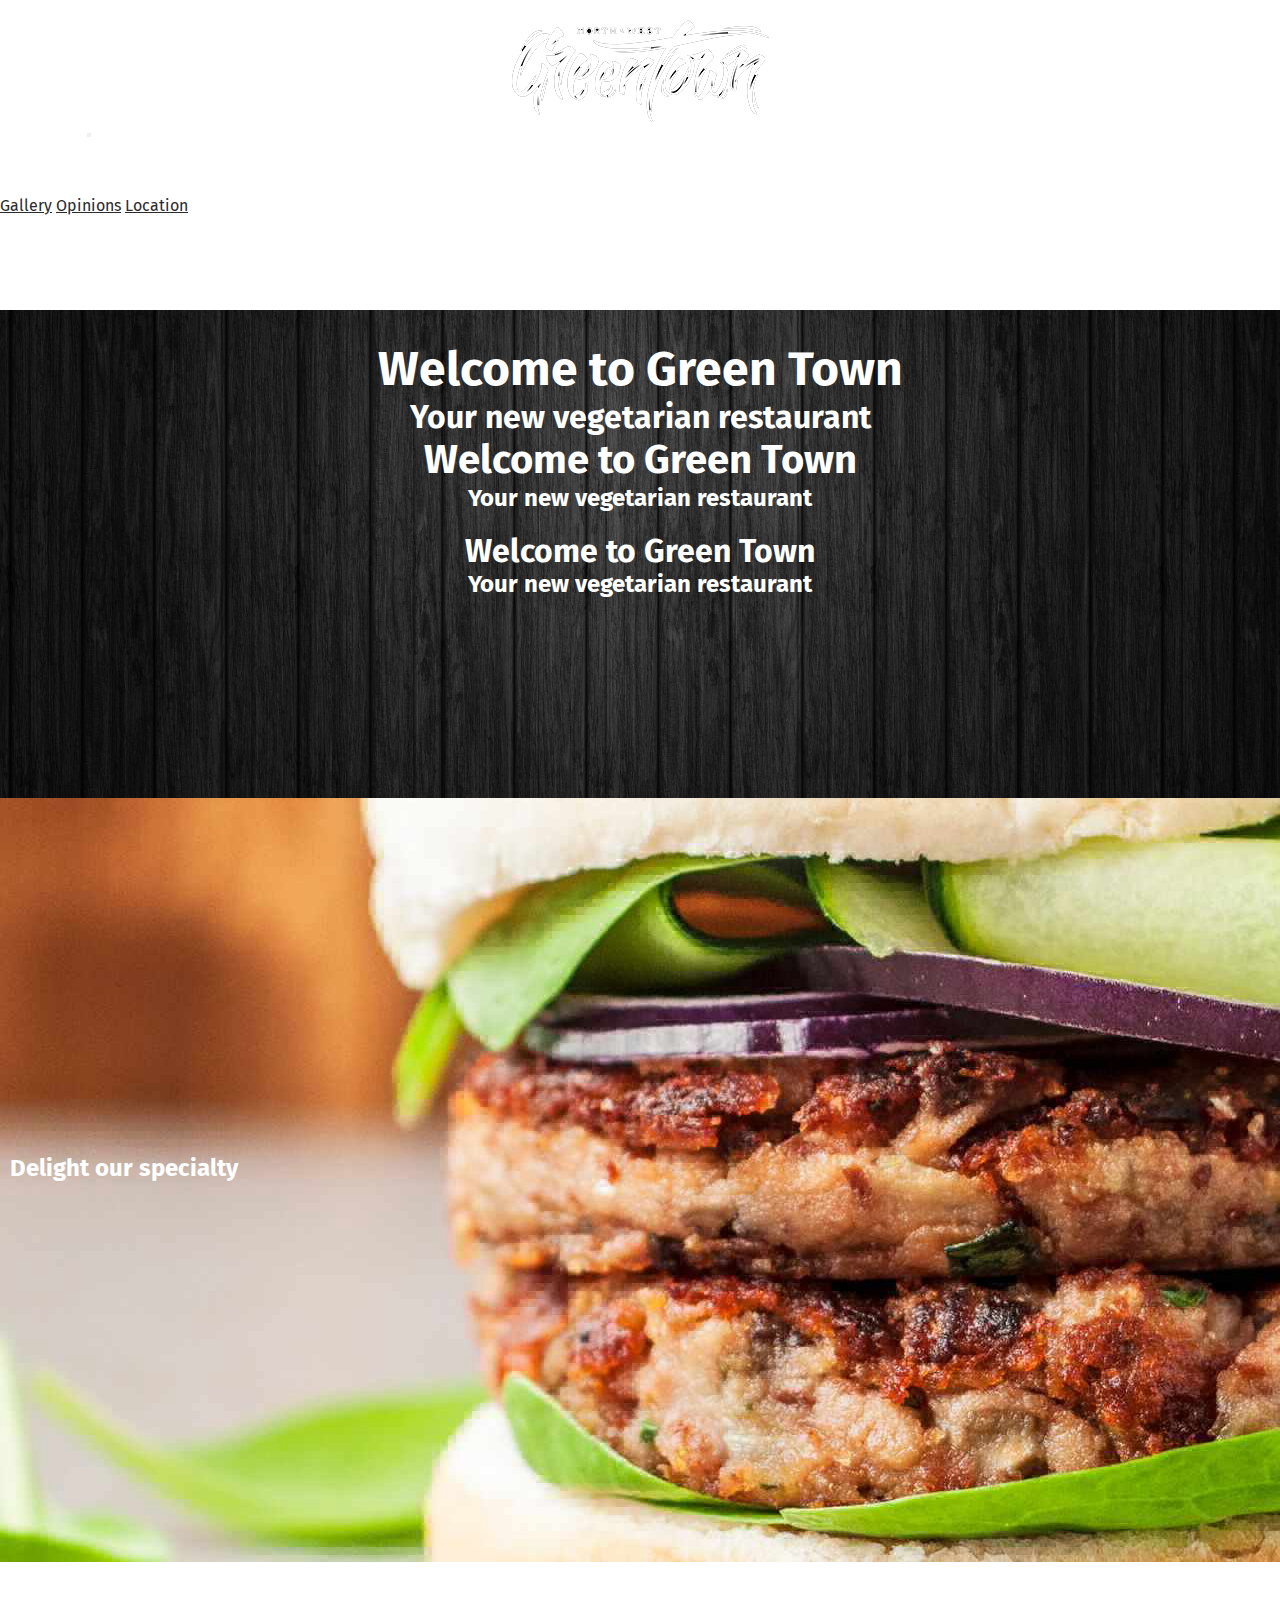
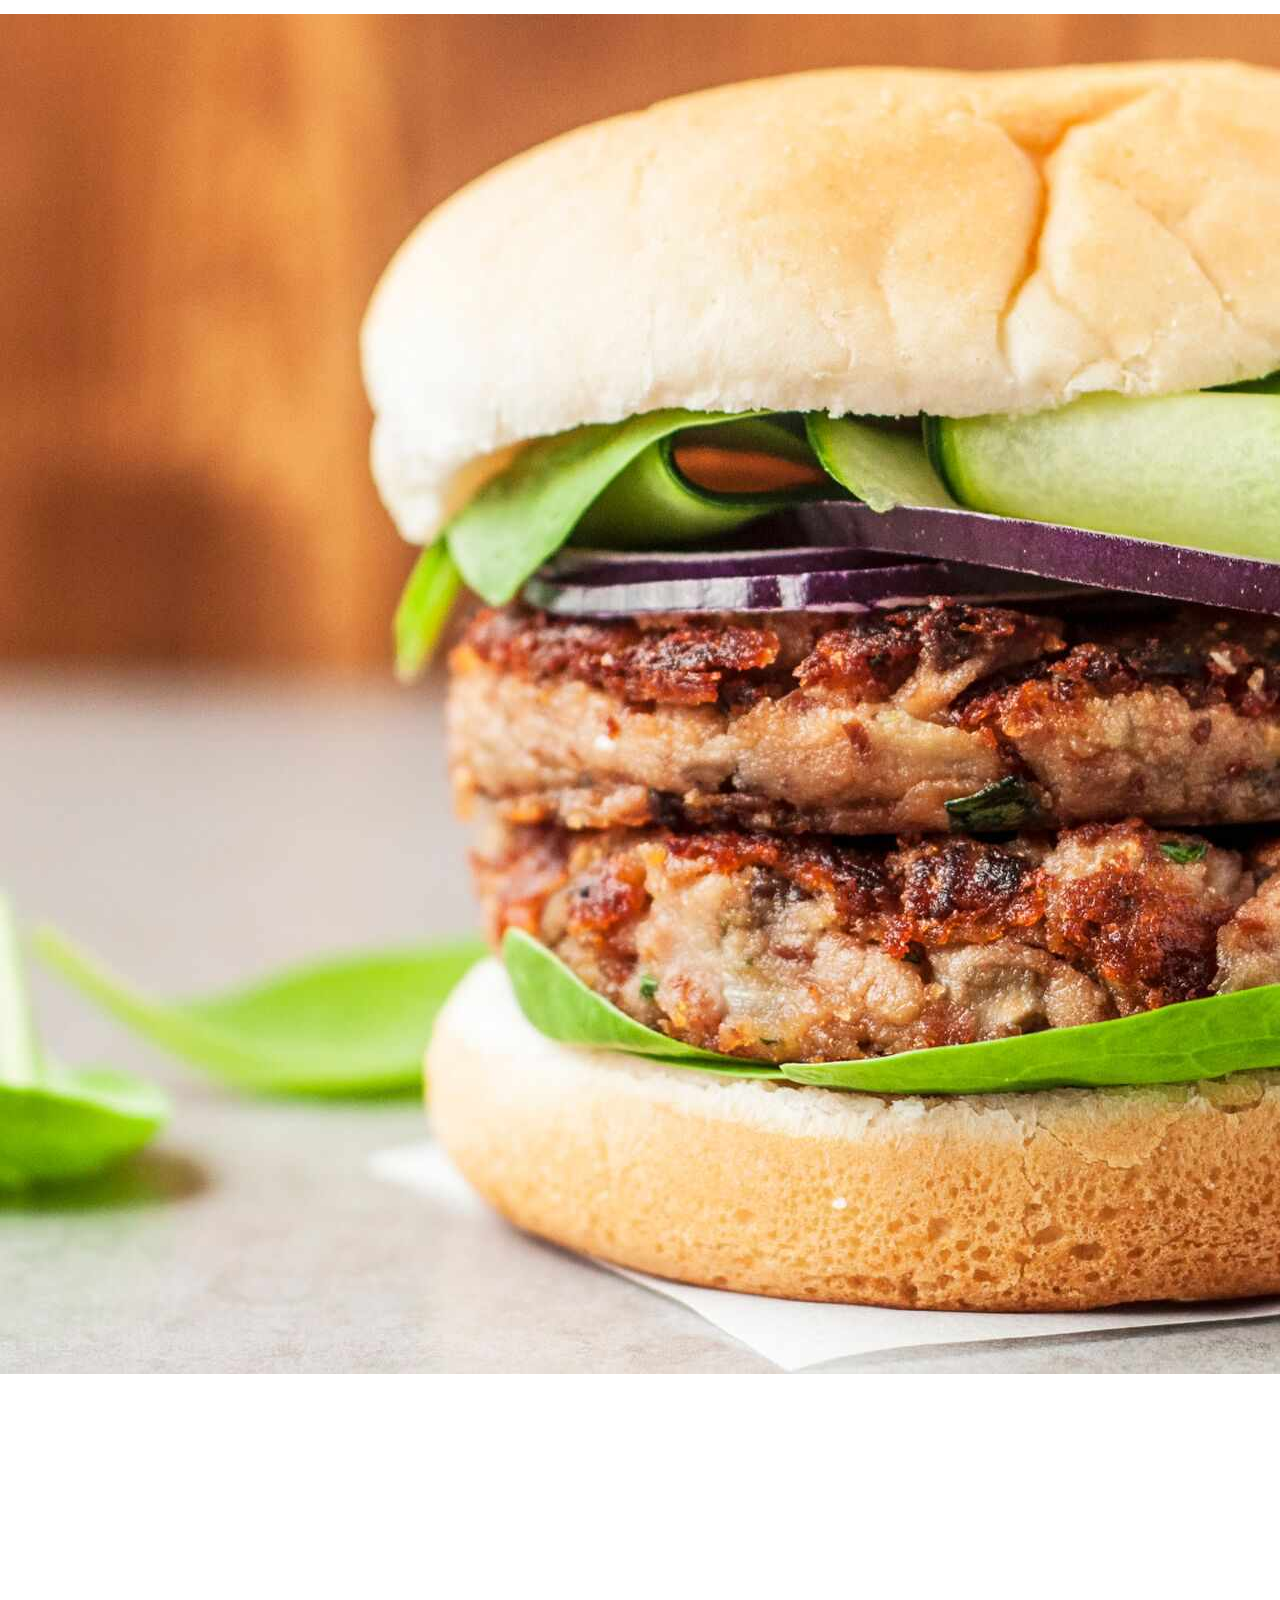
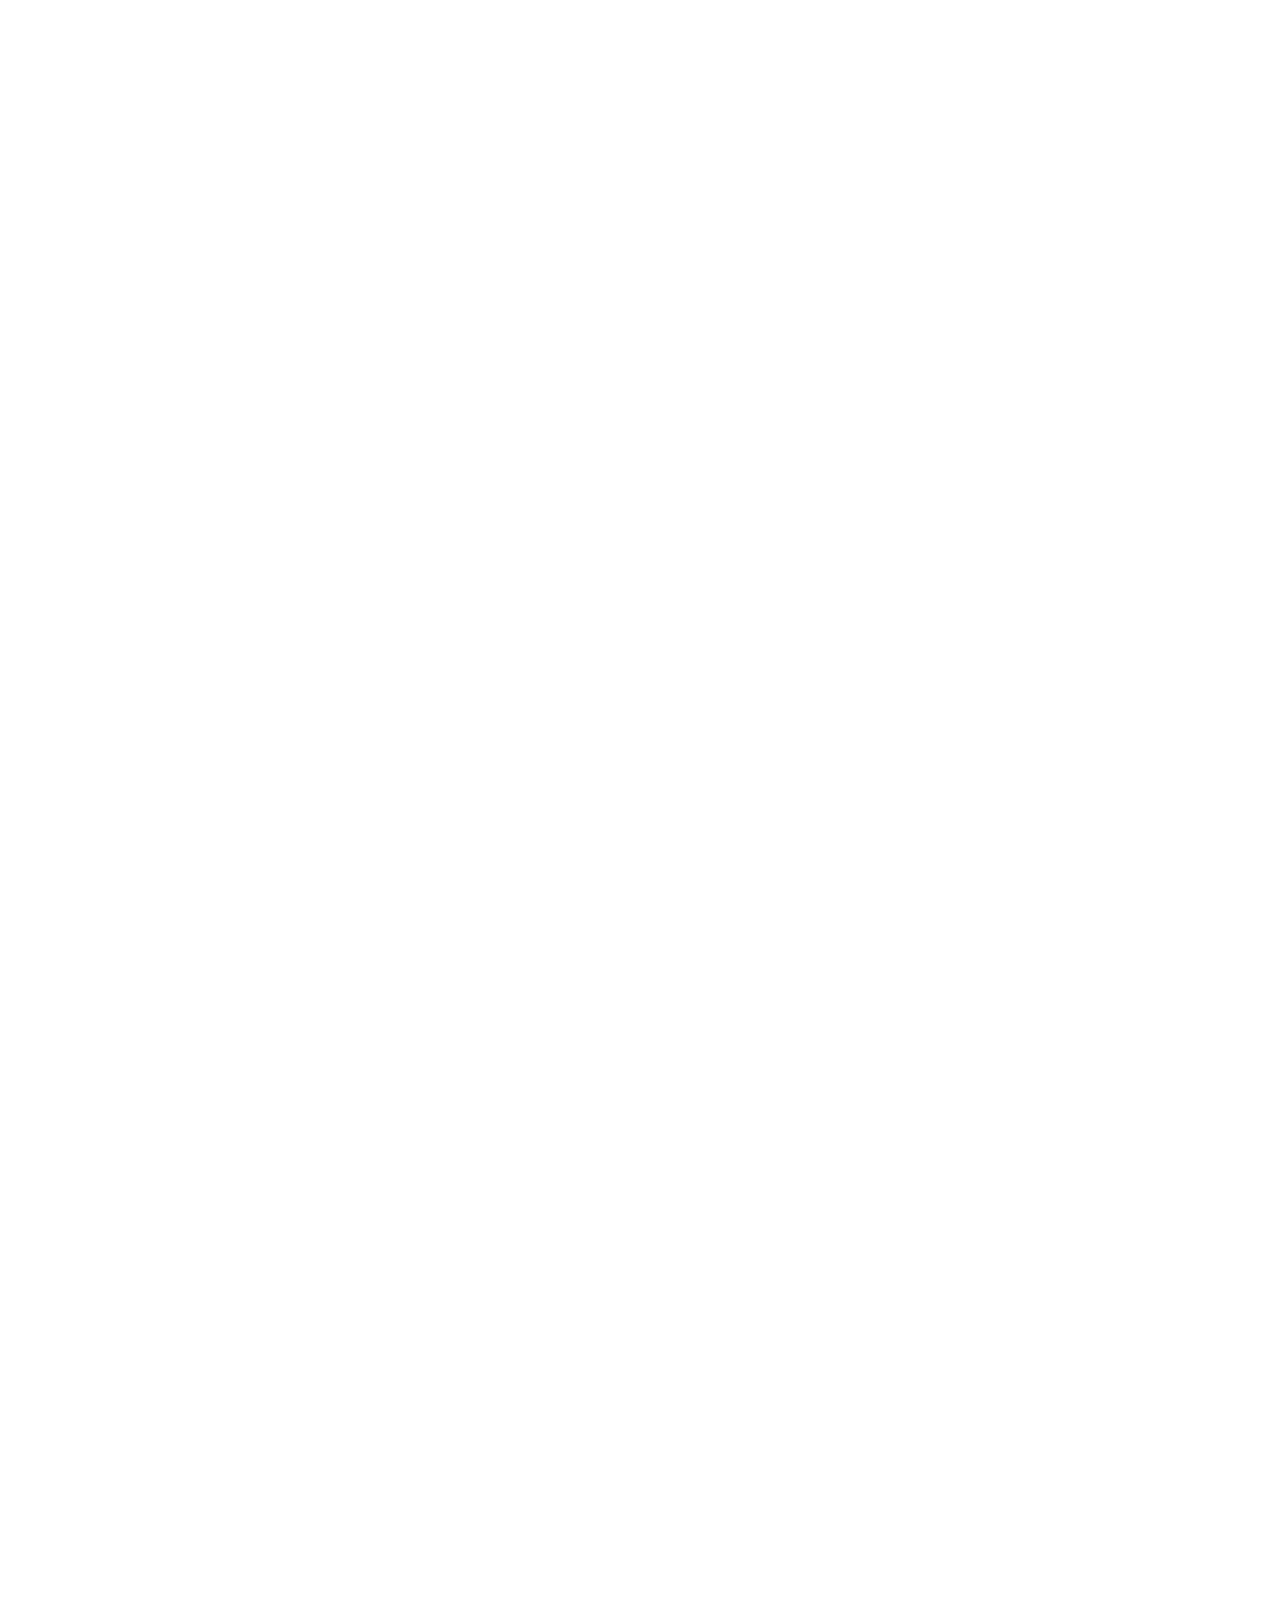
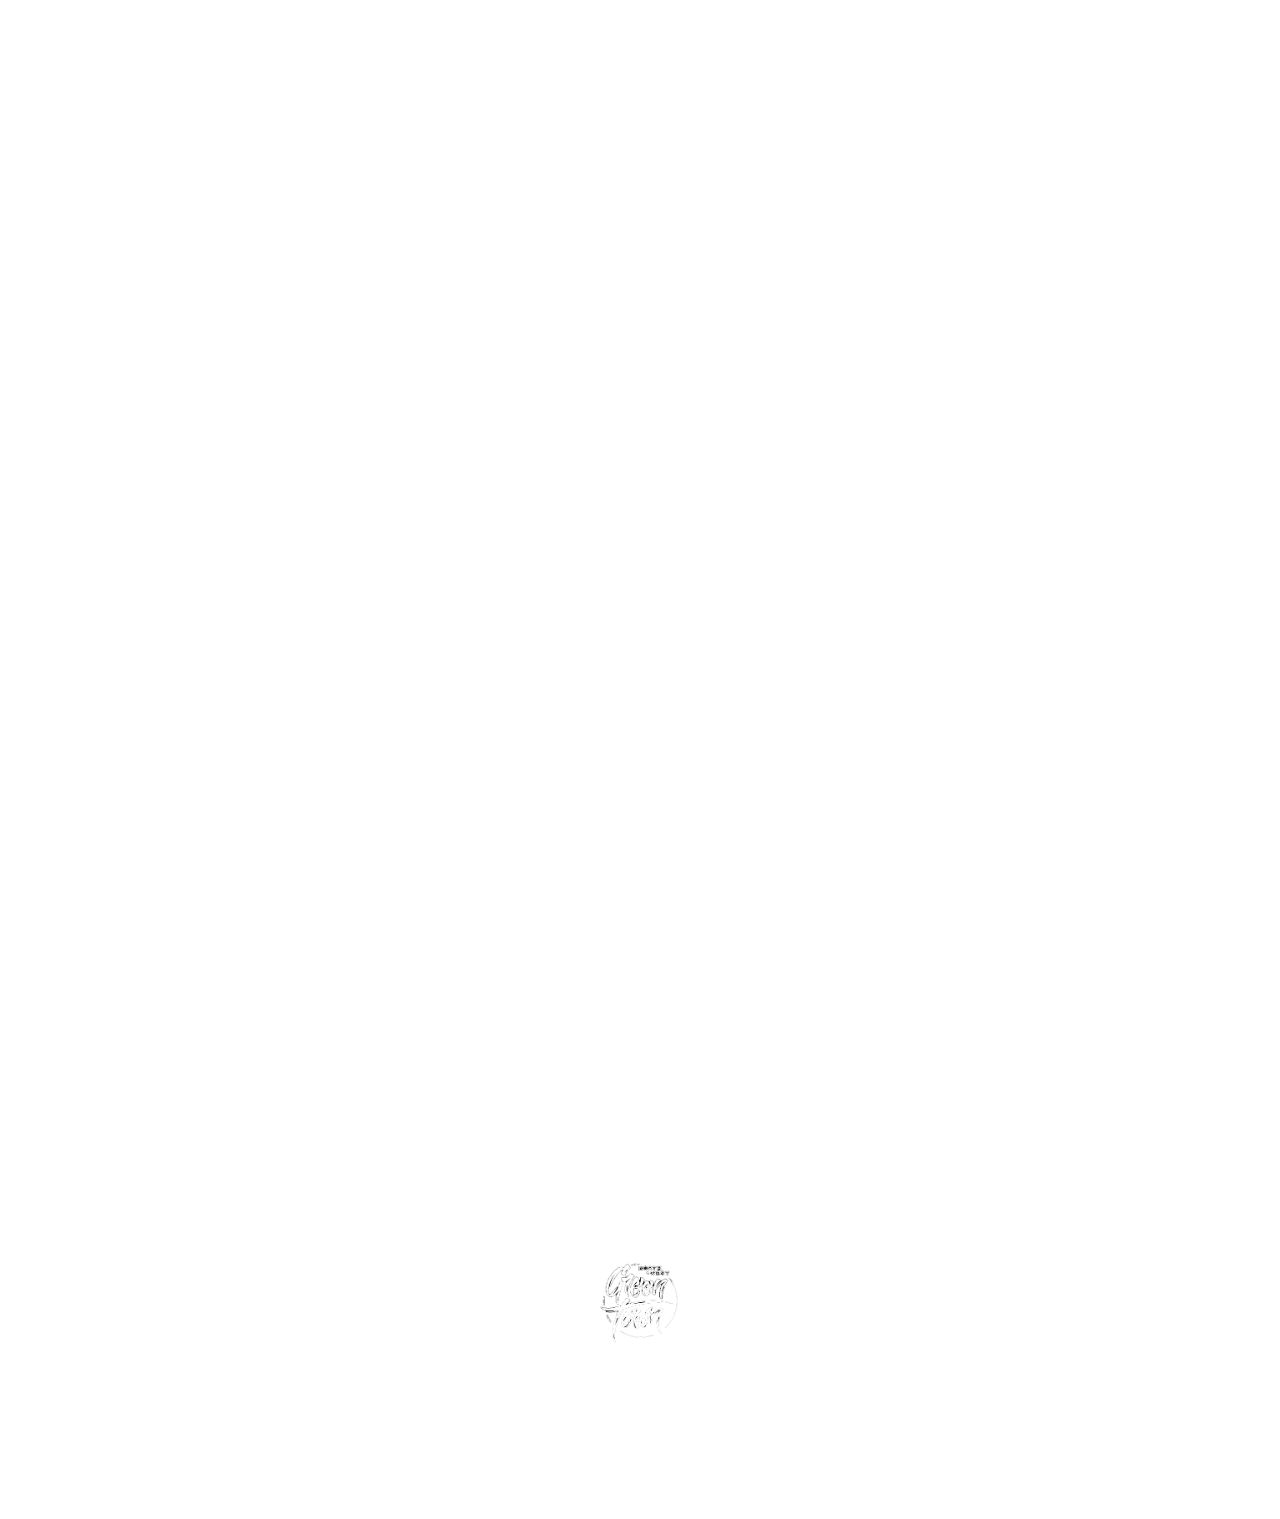
==== commit af2f29d5: "Spanishs texts added" ====
--- a/index.html
+++ b/index.html
@@ -12,6 +12,7 @@
     <link rel="stylesheet" href="https://bootswatch.com/4/lux/bootstrap.min.css">
     <link rel="stylesheet" href="https://bootswatch.com/4/lux/bootstrap.css">
     <link rel="stylesheet" href="https://cdnjs.cloudflare.com/ajax/libs/animate.css/3.7.0/animate.min.css">
+    <link href="https://fonts.googleapis.com/css?family=Fira+Sans" rel="stylesheet"> 
 
     <script src="https://ajax.googleapis.com/ajax/libs/jquery/3.3.1/jquery.min.js"></script>
     <script src="https://maxcdn.bootstrapcdn.com/bootstrap/3.4.0/js/bootstrap.min.js"></script>
@@ -69,7 +70,7 @@
 
             <!-- THAT BUTTON MAY HAVE THE OPTION TO CHANGE THE LANGUAGE -->
             <br>
-            <a href="#" style="color:white;"><u>ENG</u></a> / <a href="#"style="color:white;"><u>ESP</u></a>
+            <a href="#" style="color:white;"><u>ENG</u></a> / <a href="./public/es/inicio.html"style="color:white;"><u>ESP</u></a>
             <br>
         </div>
     </nav>
@@ -121,7 +122,7 @@
             <div class="thumbnail text-center">
                 <img src="./assets/images/bigBurger.png" alt="" class="img-fluid">
                 <div class="caption bg-warning">
-                    <h2 style="padding:10px; margin: 0;">Enjoy our specialty</h2>
+                    <h2 style="padding:10px; margin: 0;">Delight our specialty</h2>
                     <h1 class="wow pulse" data-wow-delay="1s" style="padding:10px; margin: 0; font-size: 3em;">100% Vegan Burguers</h1>
                 </div>
             </div>
@@ -130,7 +131,7 @@
         <div class="row align-items-center d-md-none">
             <div class="col-12" style="padding: 0;">
                 <div class="bg-warning" style="text-align: center;">
-                    <h2 style="padding:10px 0; margin: 0;">Enjoy our specialty</h2>
+                    <h2 style="padding:10px 0; margin: 0;">Delight our specialty</h2>
                 </div>
                 <img src="./assets/images/bigBurguer.jpeg" alt="" class="img-fluid">
                 <div class="bg-warning" style="text-align: center;">
--- a/styles/style.css
+++ b/styles/style.css
@@ -2,6 +2,7 @@
     margin: 0px;
     padding: 0px;
     color: white !important;
+    font-family: 'Fira Sans', sans-serif;
 }
 
 
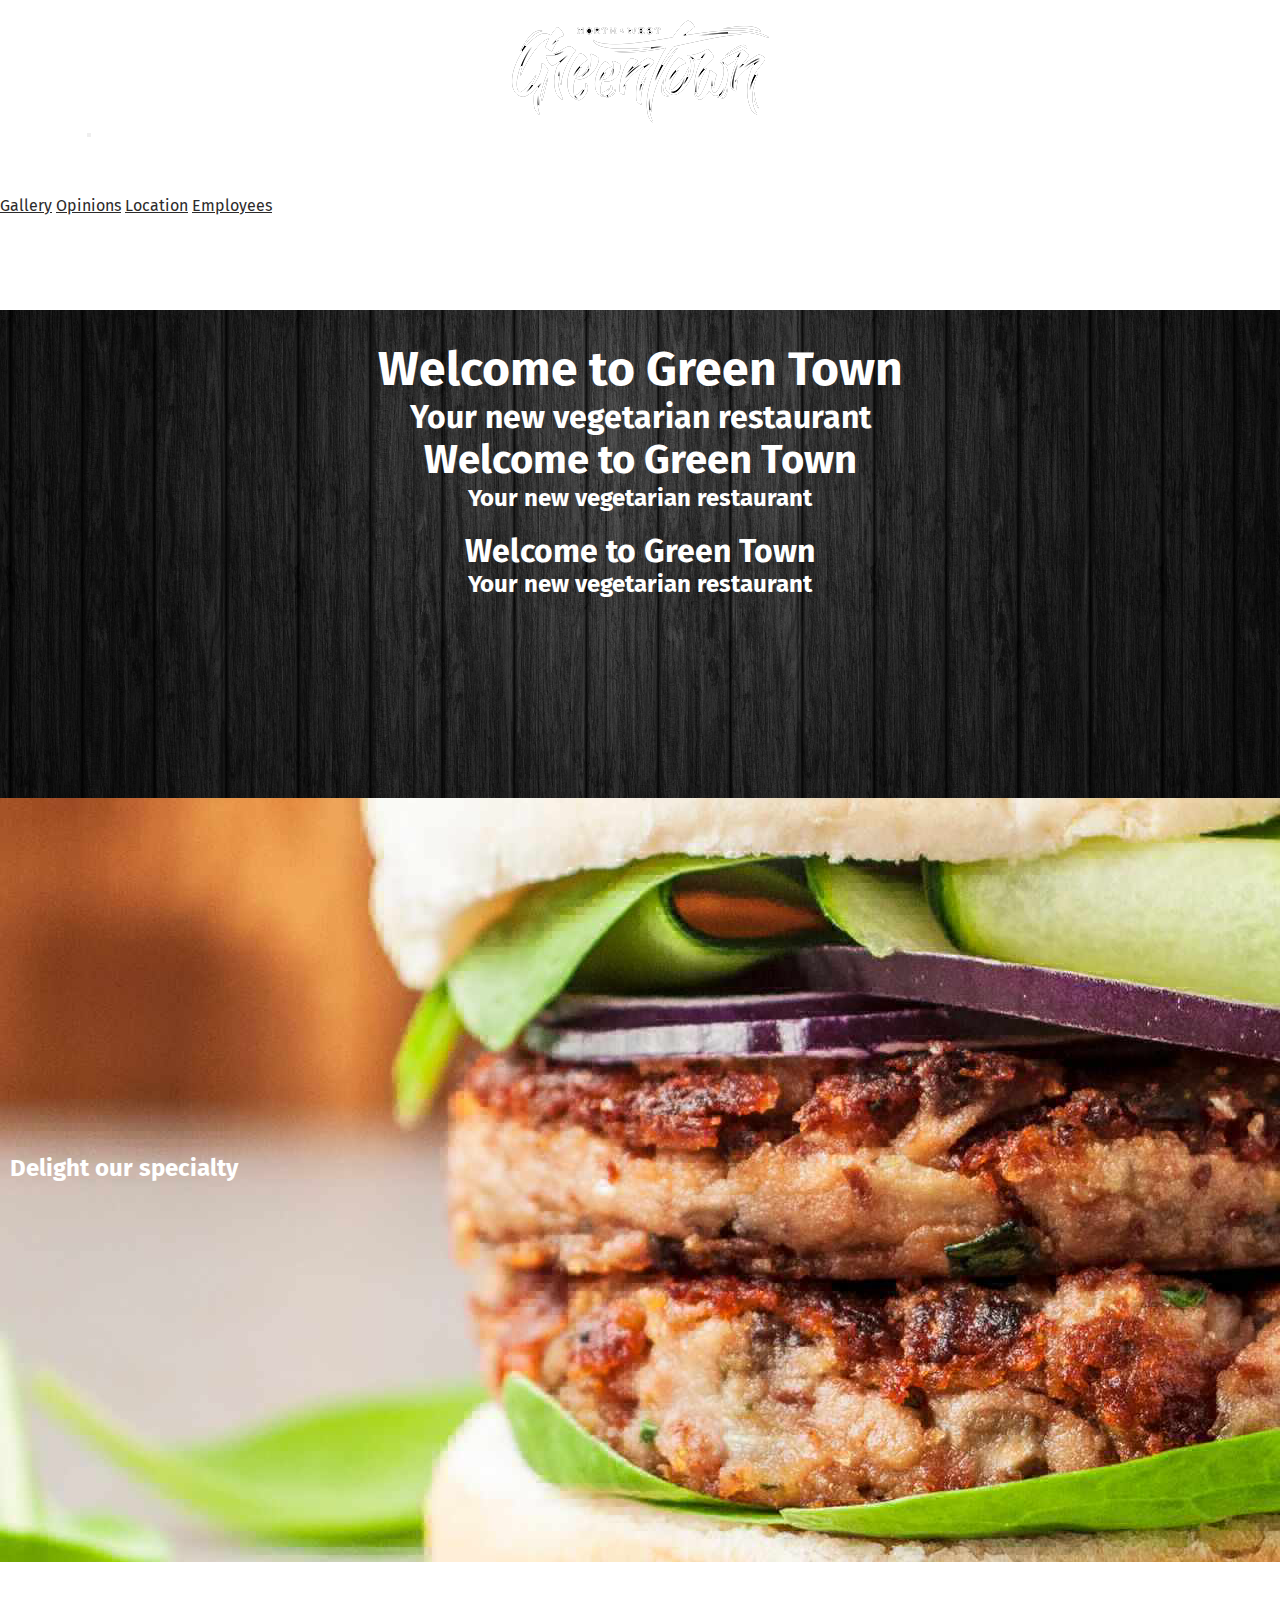
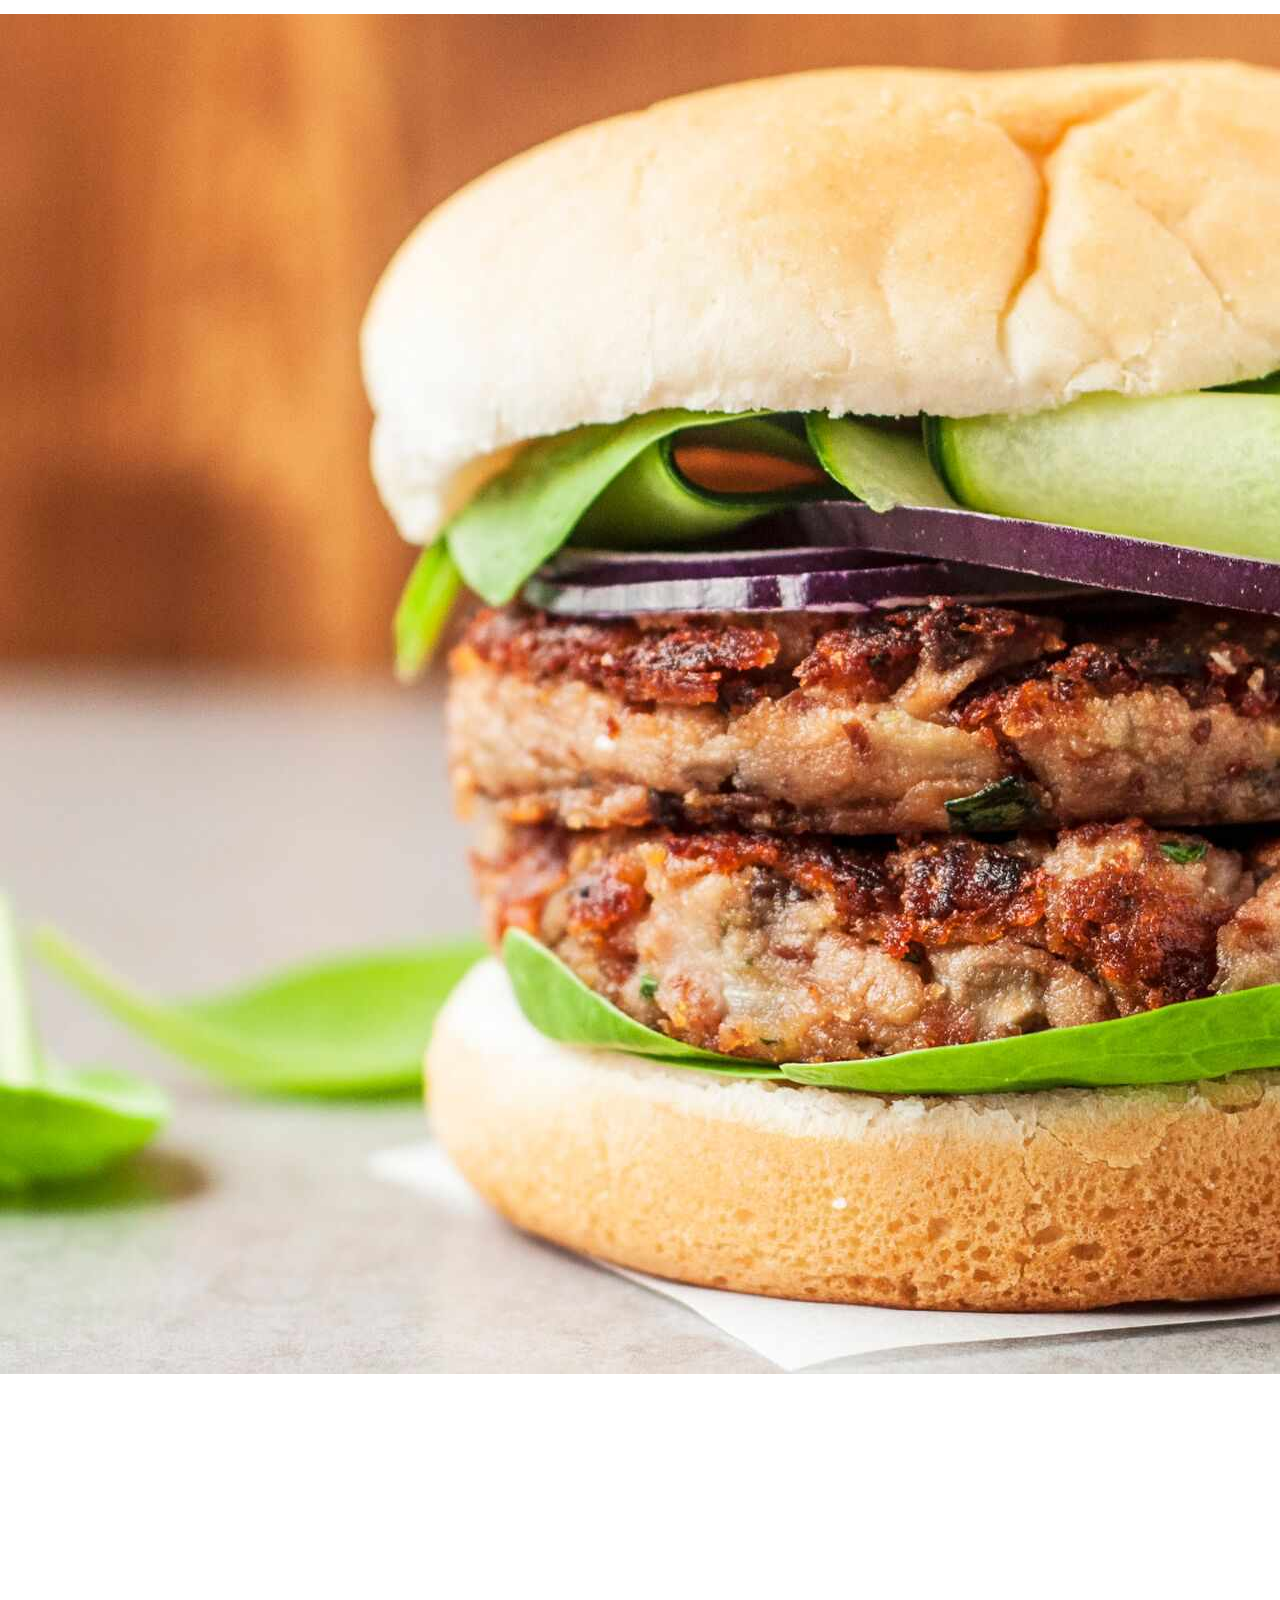
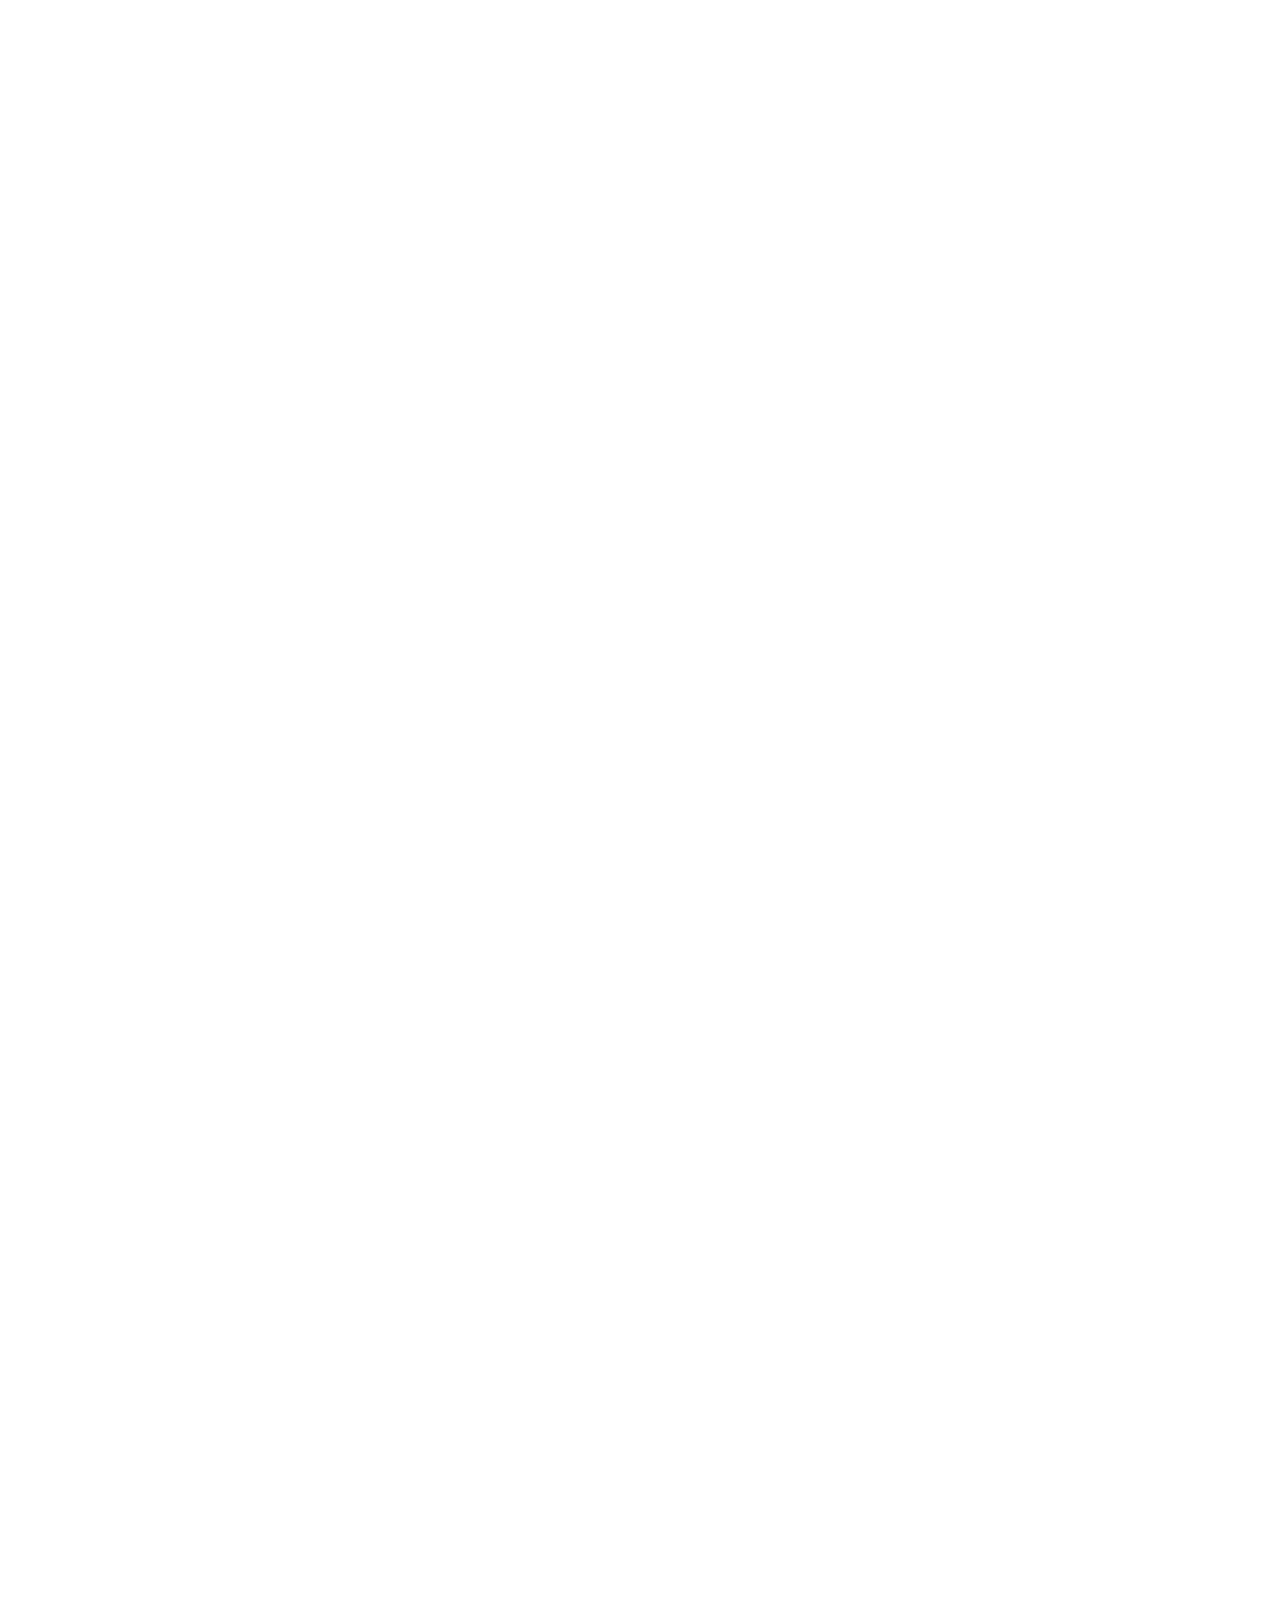
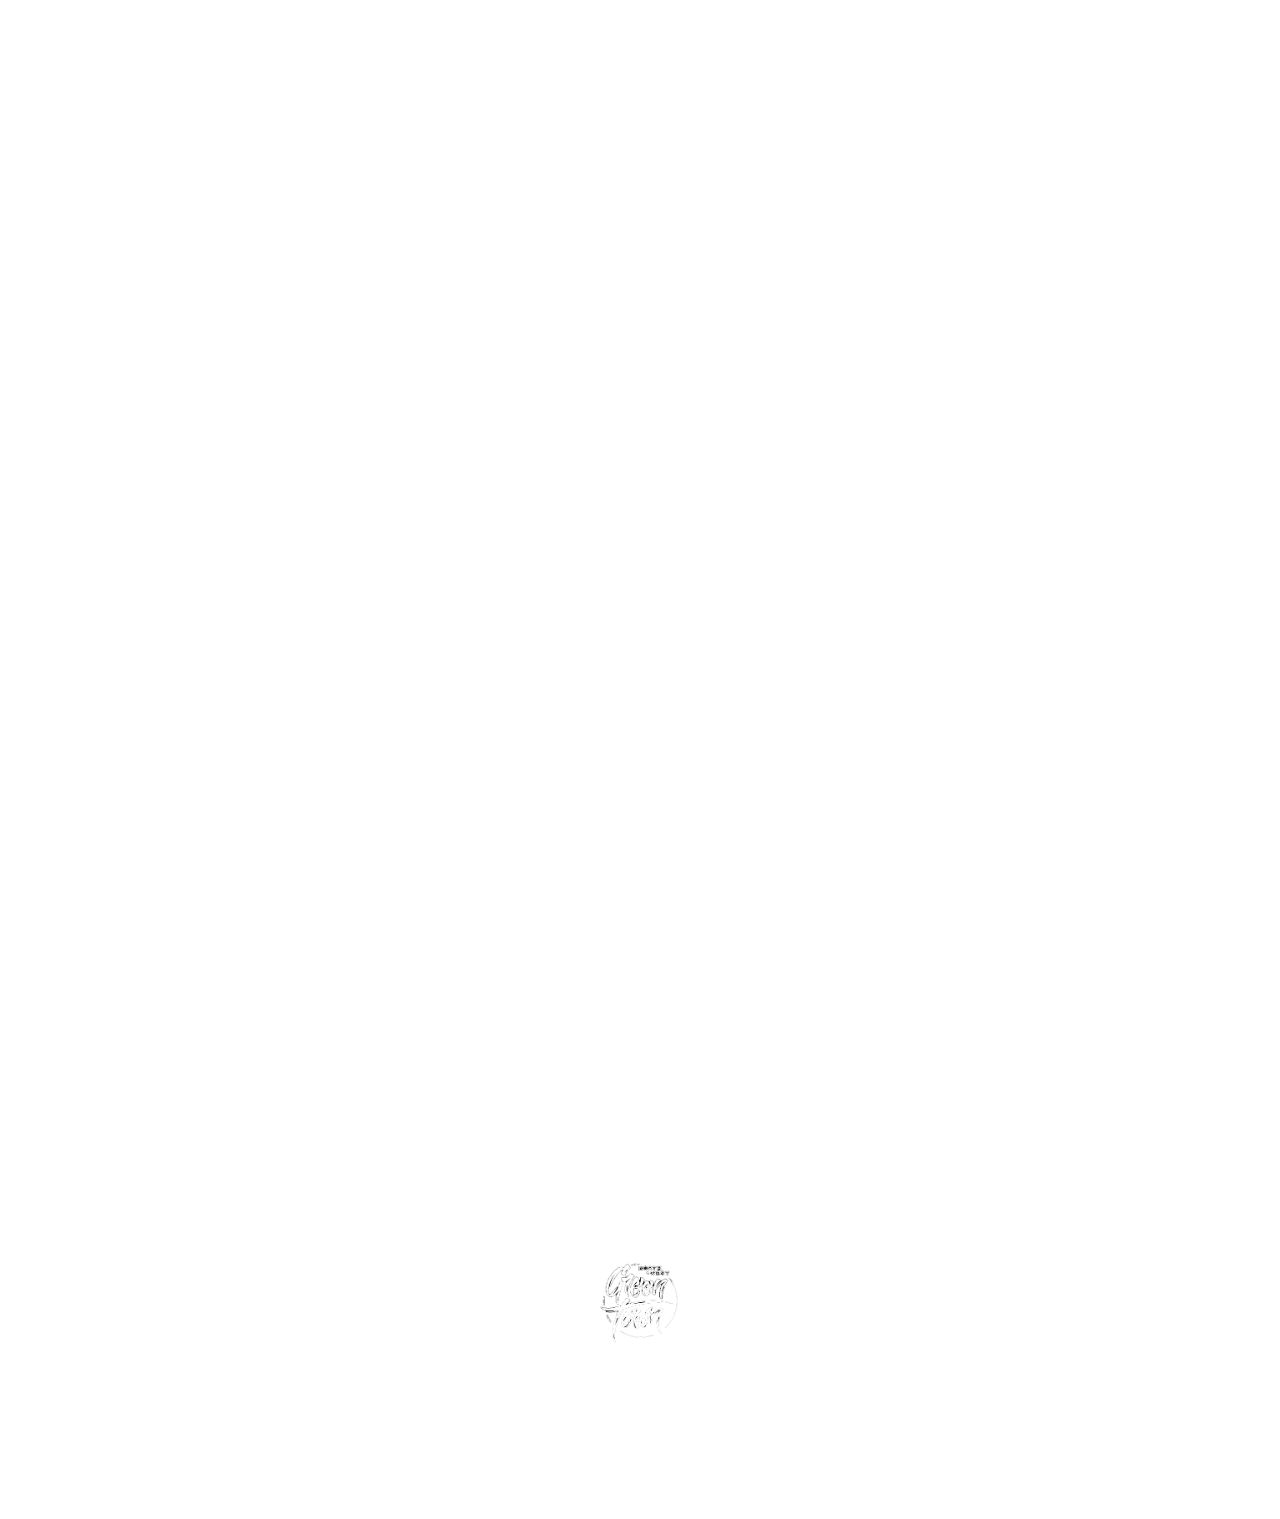
==== commit 83787b31: "Orders almost done" ====
--- a/index.html
+++ b/index.html
@@ -50,8 +50,9 @@
                         </a>
                         <div class="dropdown-menu" aria-labelledby="navbarDropdown" id="confirmation">
                             <a class="dropdown-item" href="./public/gallery.html">Gallery</a>
-                            <a class="dropdown-item" href="./public/opinions.html">Opinions</a>
+                            <a class="dropdown-item" href="./public/opinions.php">Opinions</a>
                             <a class="dropdown-item" href="./public/location.html">Location</a>
+                            <a class="dropdown-item" href="./public/logInEmployees.php">Employees</a>
                         </div>
                     </div>
                 </li>
@@ -61,7 +62,7 @@
                     <a class="nav-link" href="./public/gallery.html">Gallery</a>
                 </li>
                 <li class="nav-item d-lg-none">
-                    <a class="nav-link" href="./public/opinions.html">Opinions</a>
+                    <a class="nav-link" href="./public/opinions.php">Opinions</a>
                 </li>
                 <li class="nav-item d-lg-none">
                     <a class="nav-link" href="./public/location.html">Location</a>
@@ -70,7 +71,7 @@
 
             <!-- THAT BUTTON MAY HAVE THE OPTION TO CHANGE THE LANGUAGE -->
             <br>
-            <a href="#" style="color:white;"><u>ENG</u></a> / <a href="./public/es/inicio.html"style="color:white;"><u>ESP</u></a>
+            <a href="#"><u>ENG</u></a> / <a href="./public/es/inicio.html"><u>ESP</u></a>
             <br>
         </div>
     </nav>
--- a/styles/style.css
+++ b/styles/style.css
@@ -86,7 +86,7 @@
     height: 50px;
 }
 
-#contentWC {
+#contentWC, .contentWC {
     padding: 20px;
 }
 
@@ -94,7 +94,7 @@
     text-align: right;
 }
 
-#stars {
+.stars {
     height: 1em;
     width: auto;
     float: left;
@@ -138,4 +138,9 @@
 
 #confirmation *, #black, #black * {
     color: rgb(44, 43, 43) !important;
+}
+
+.linksEmployees {
+    font-size: 3em;
+    text-align: center;
 }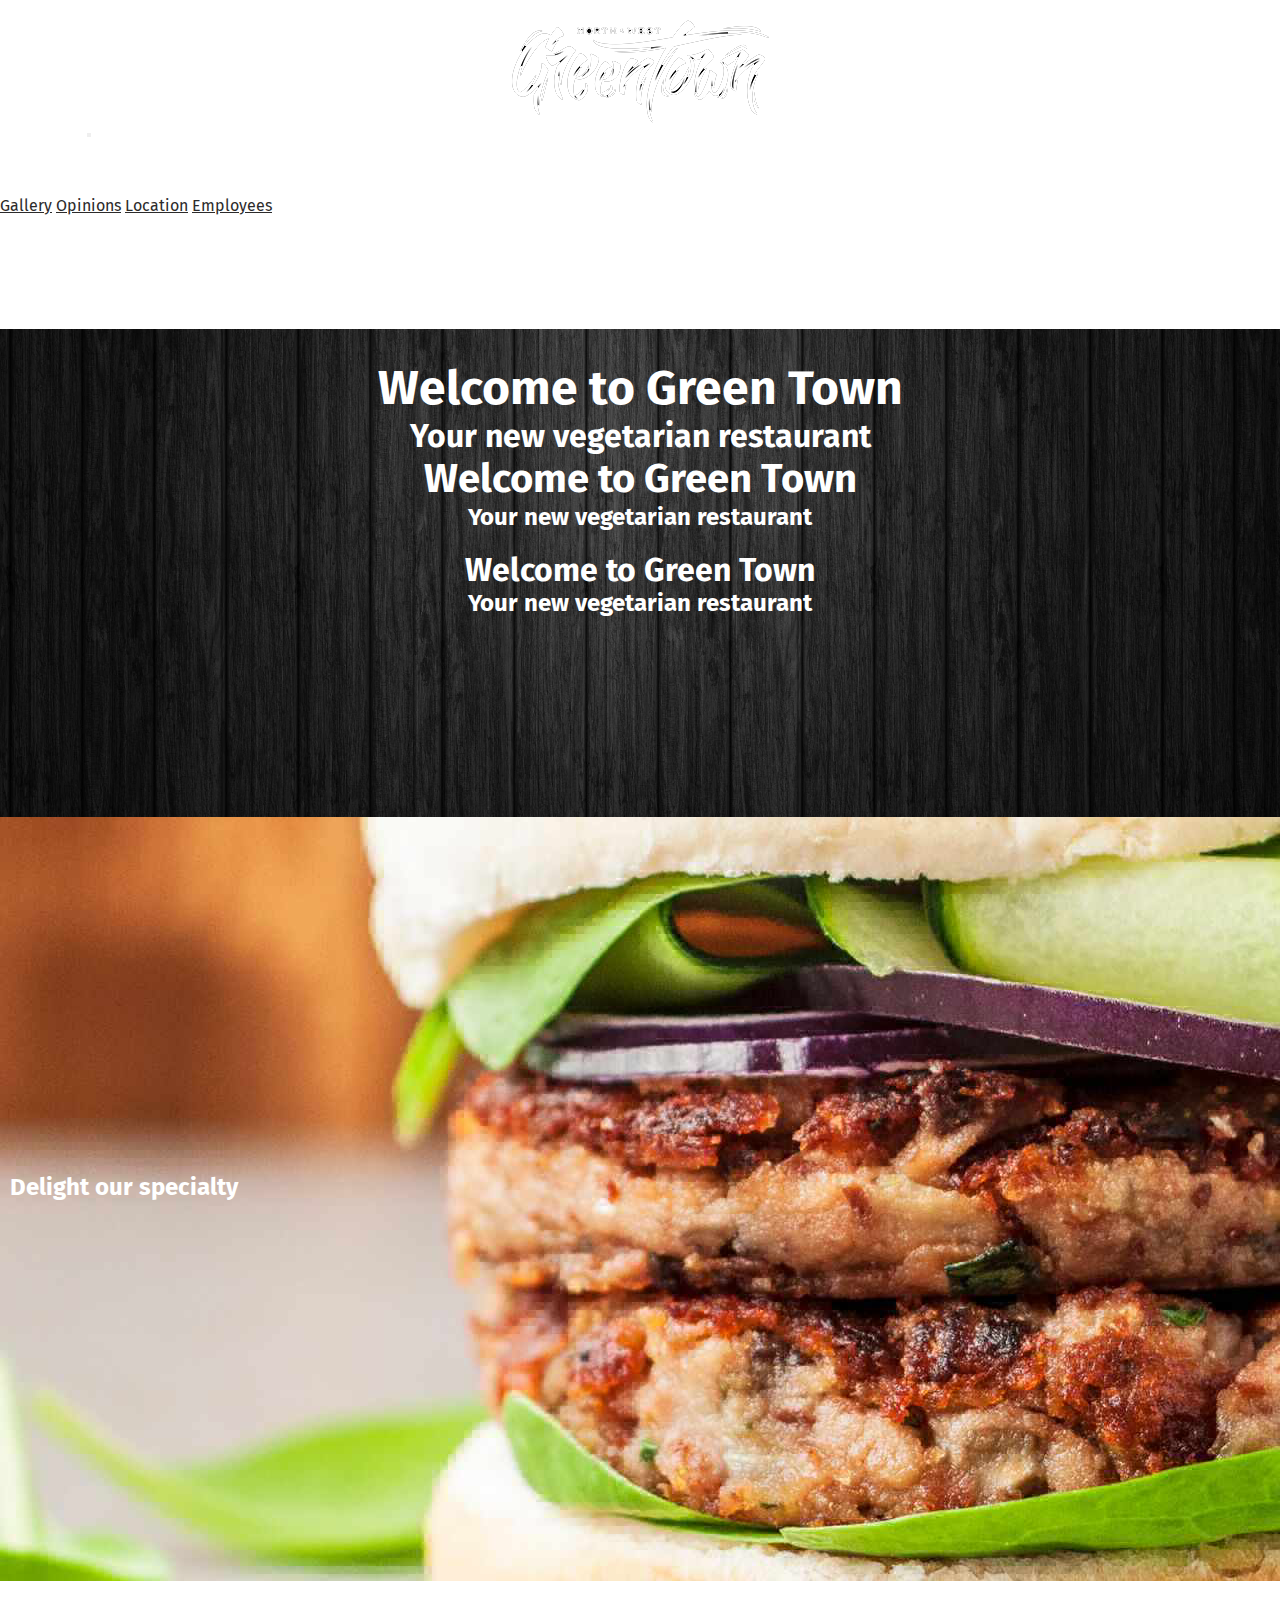
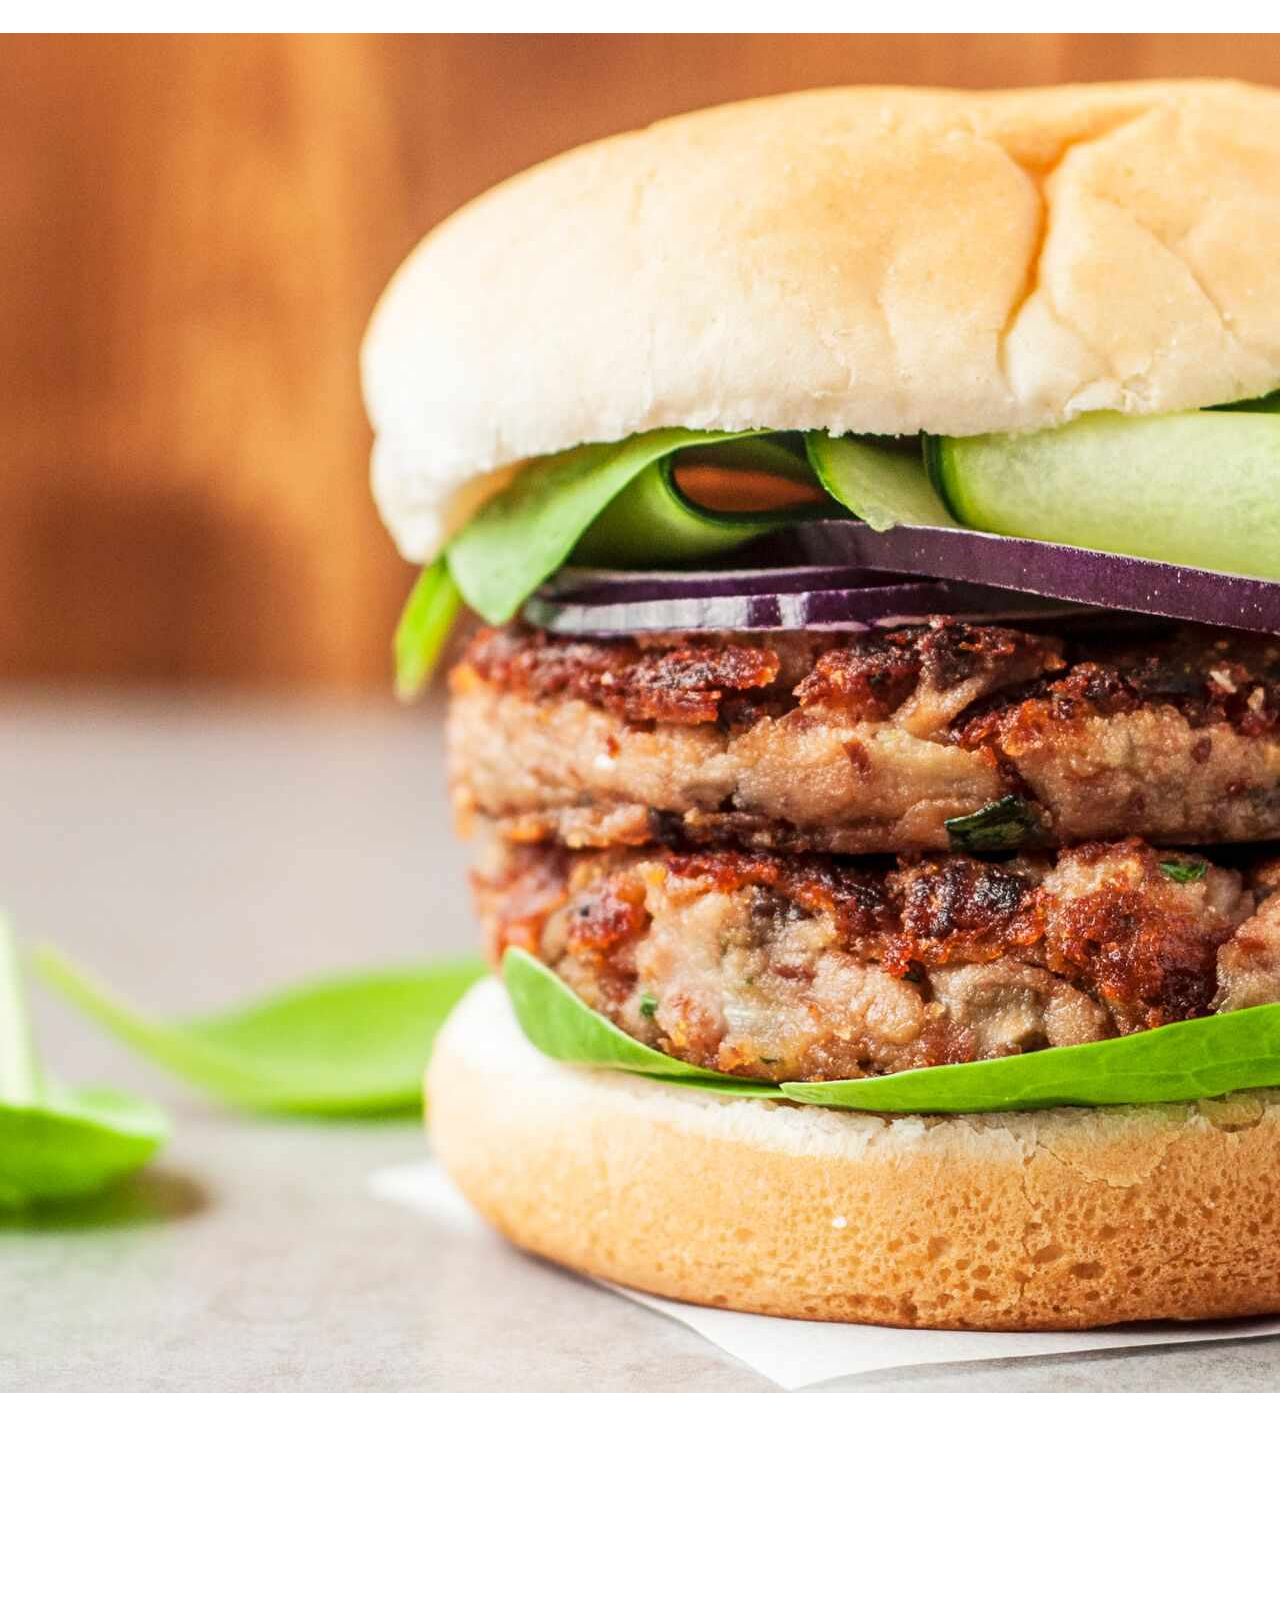
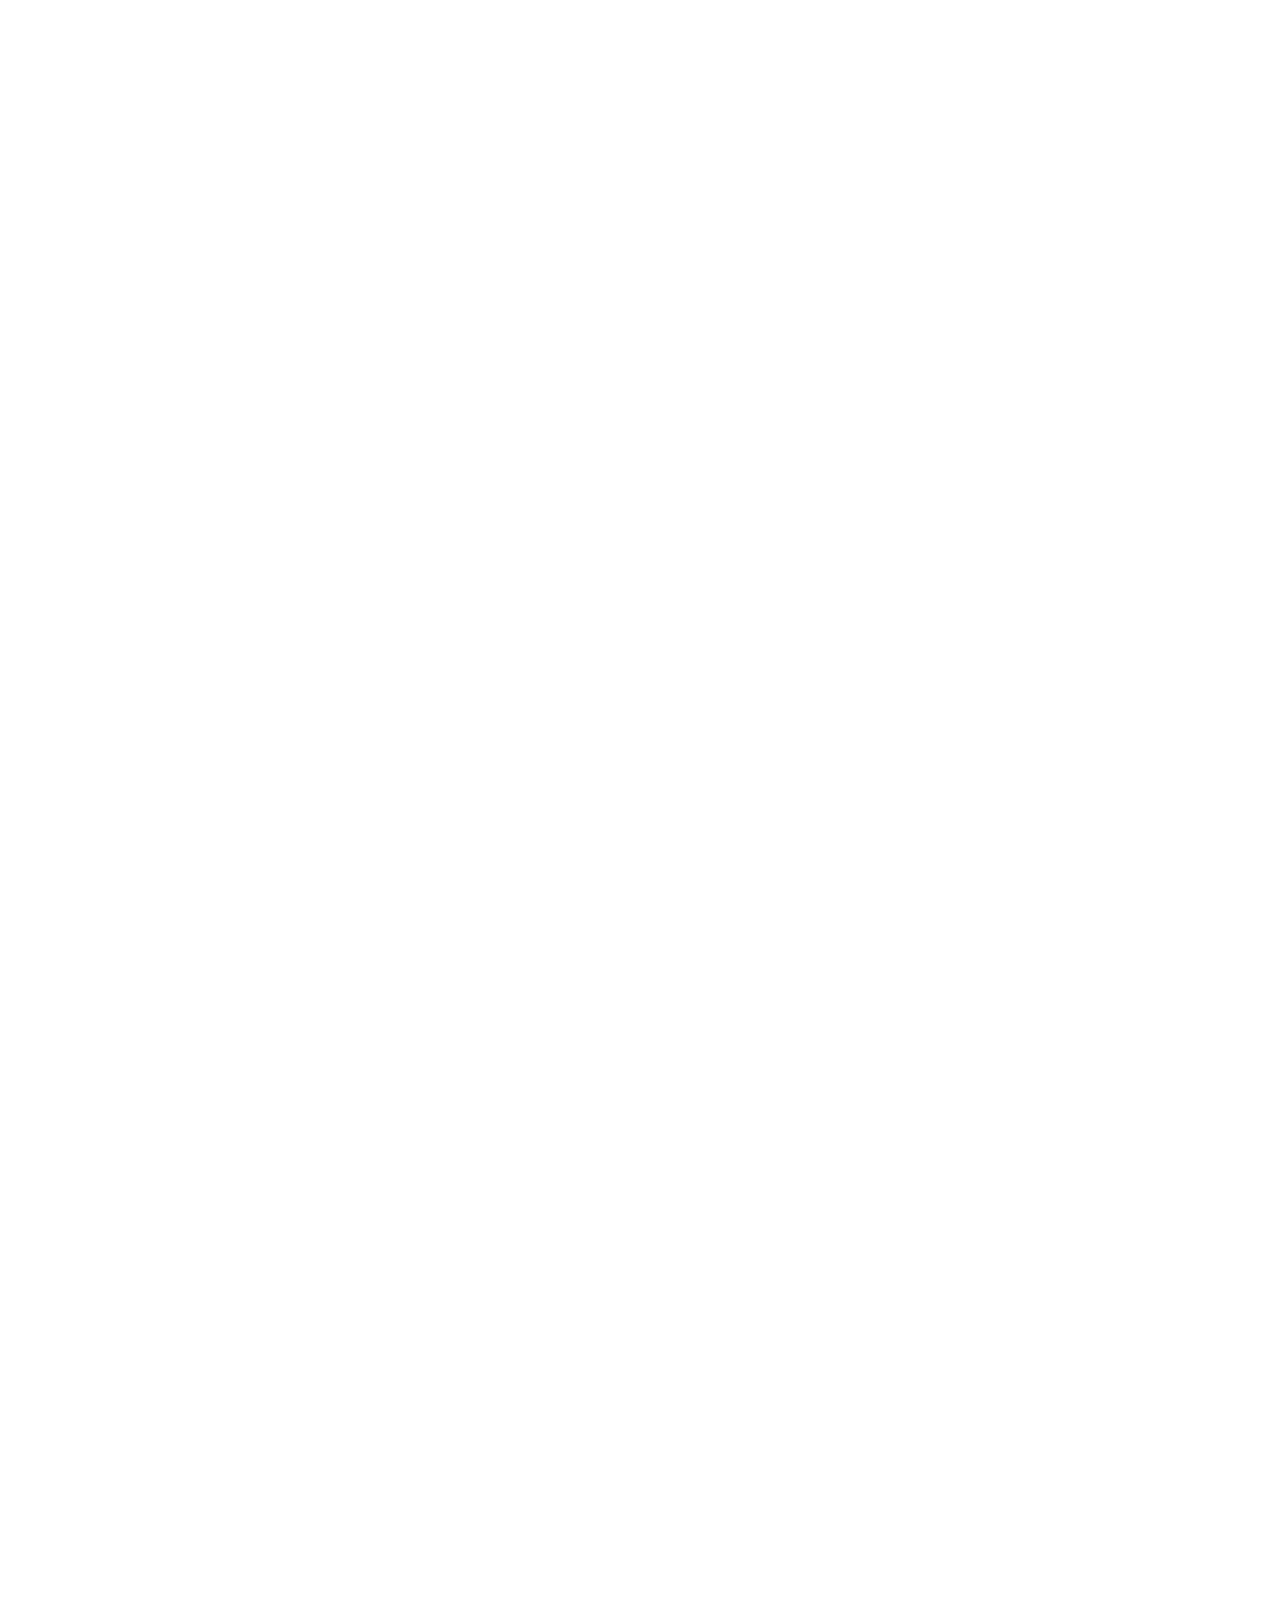
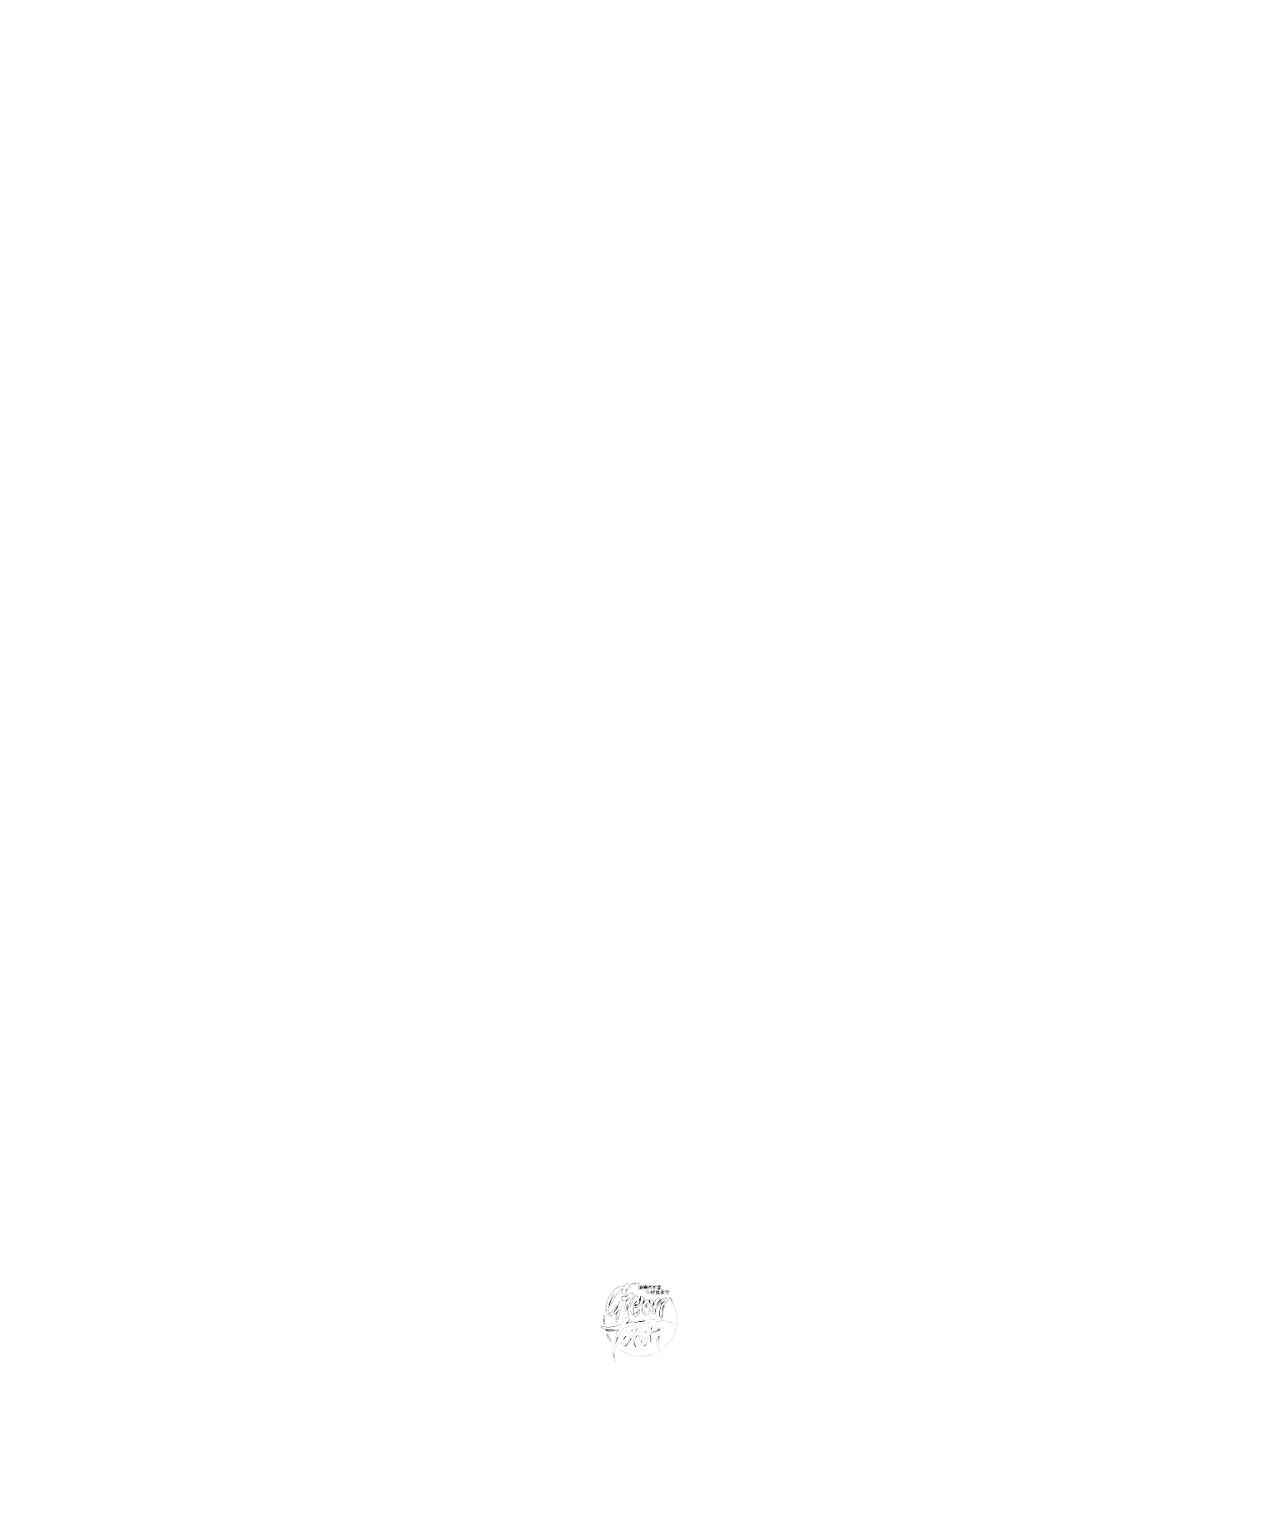
==== commit 5da26f13: "TFG Done" ====
--- a/index.html
+++ b/index.html
@@ -67,6 +67,9 @@
                 <li class="nav-item d-lg-none">
                     <a class="nav-link" href="./public/location.html">Location</a>
                 </li>
+                <li class="nav-item d-lg-none">
+                    <a class="nav-link" href="./public/logInEmployees.php">Employees</a>
+                </li>
             </ul>
 
             <!-- THAT BUTTON MAY HAVE THE OPTION TO CHANGE THE LANGUAGE -->
--- a/styles/style.css
+++ b/styles/style.css
@@ -143,4 +143,45 @@
 .linksEmployees {
     font-size: 3em;
     text-align: center;
+}
+
+.labelBills {
+    width: 95%;
+    max-width: 350px;
+}
+
+.inputBills {
+    width: 95%;
+    max-width: 350px;
+    color: black !important;
+}
+
+/* -------------------- QUERIES -------------------- */
+
+@media (max-width: 990px){
+    #showAll {
+        height: 90px;
+    }
+    
+    #showCookeds {
+        height: 90px;
+    }
+    
+    #showGreens{
+        height: 90px;
+    }
+}
+
+@media (max-width: 574px){
+    #showAll {
+        height: auto;
+    }
+    
+    #showCookeds {
+        height: auto;
+    }
+    
+    #showGreens{
+        height: auto;
+    }
 }